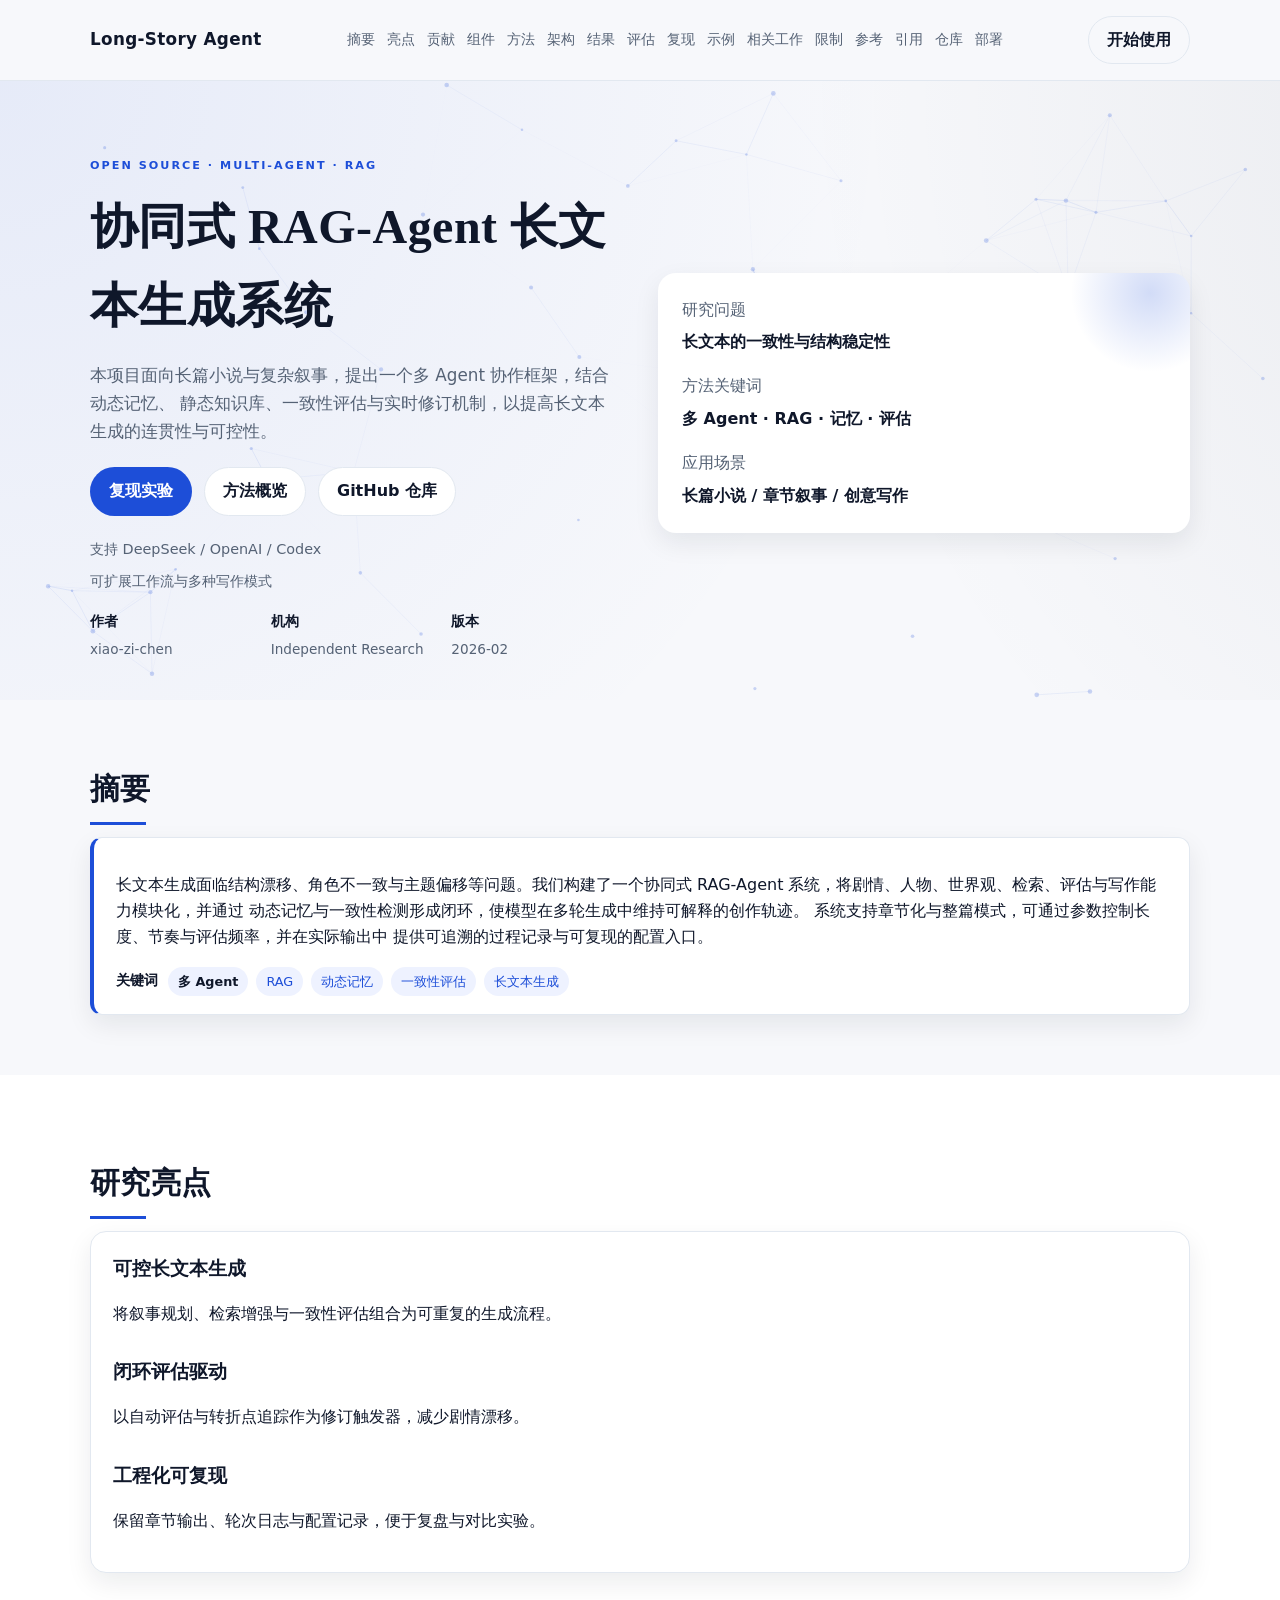
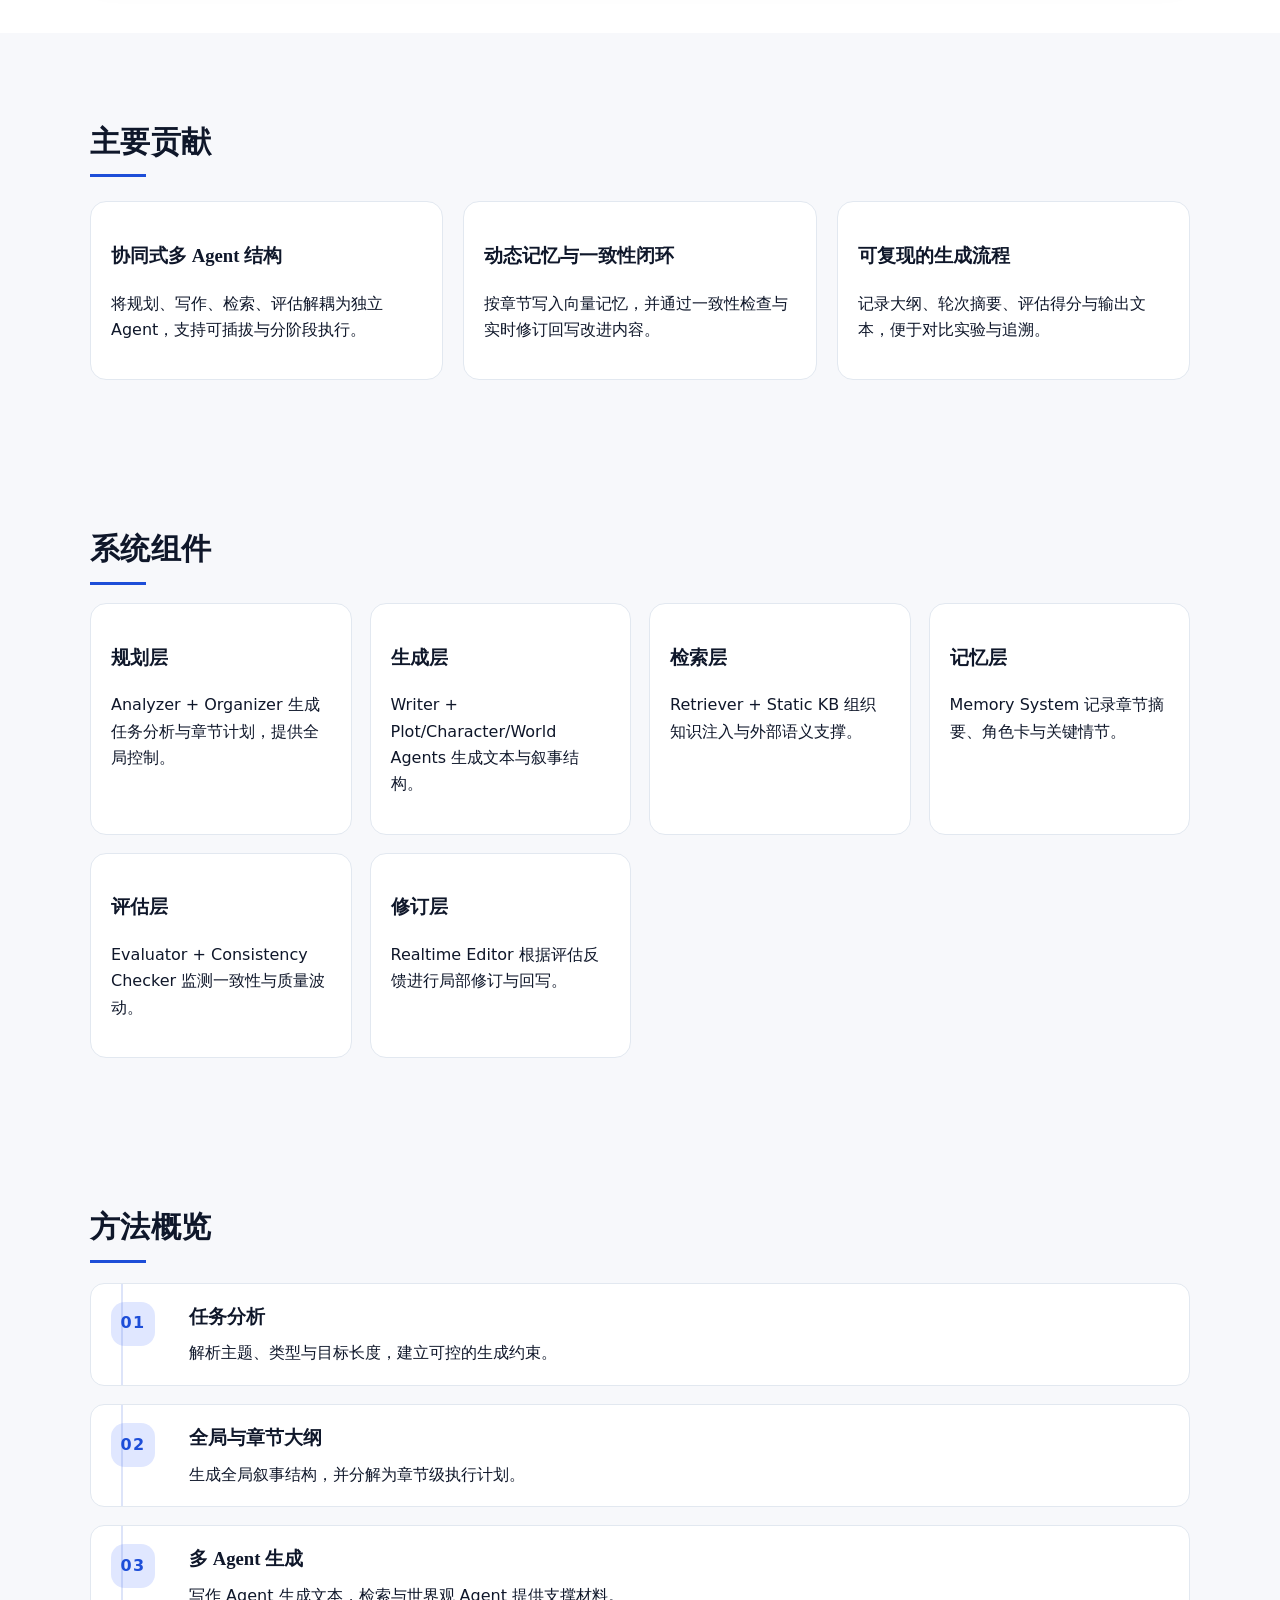
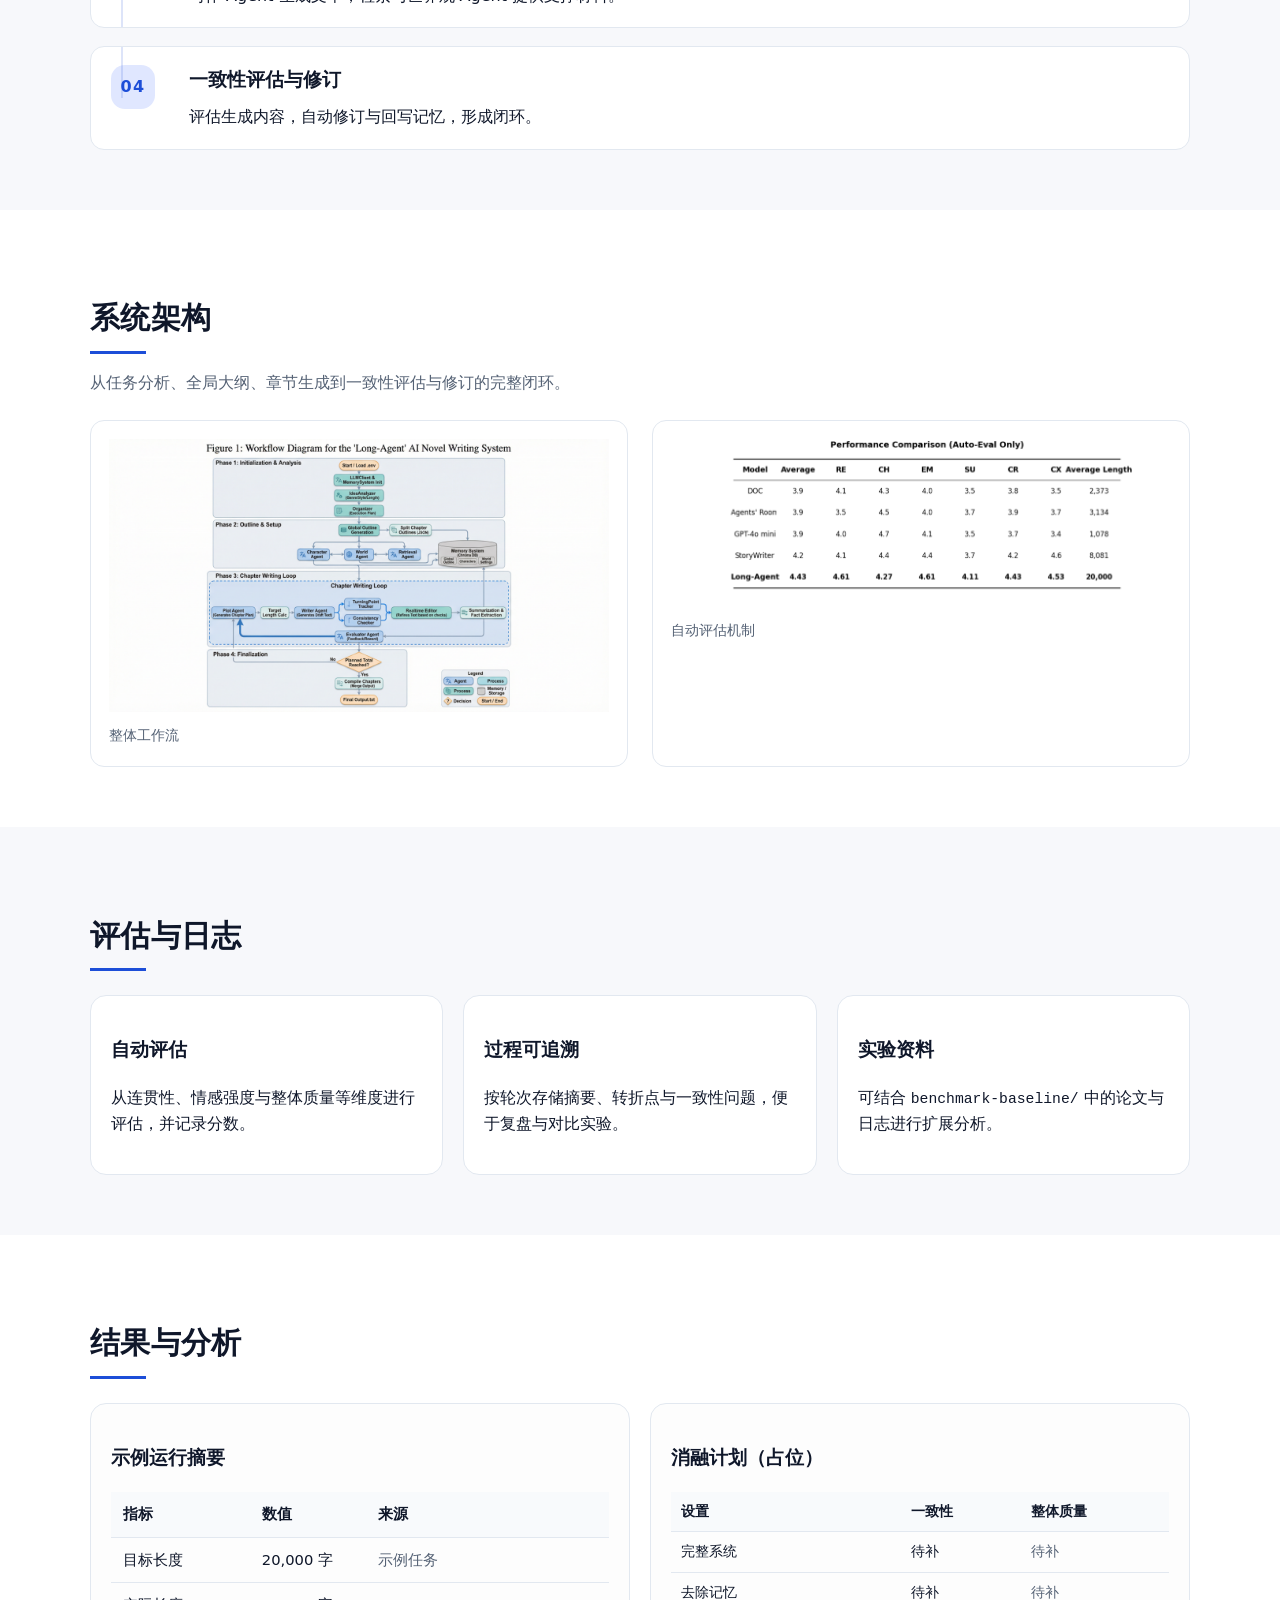
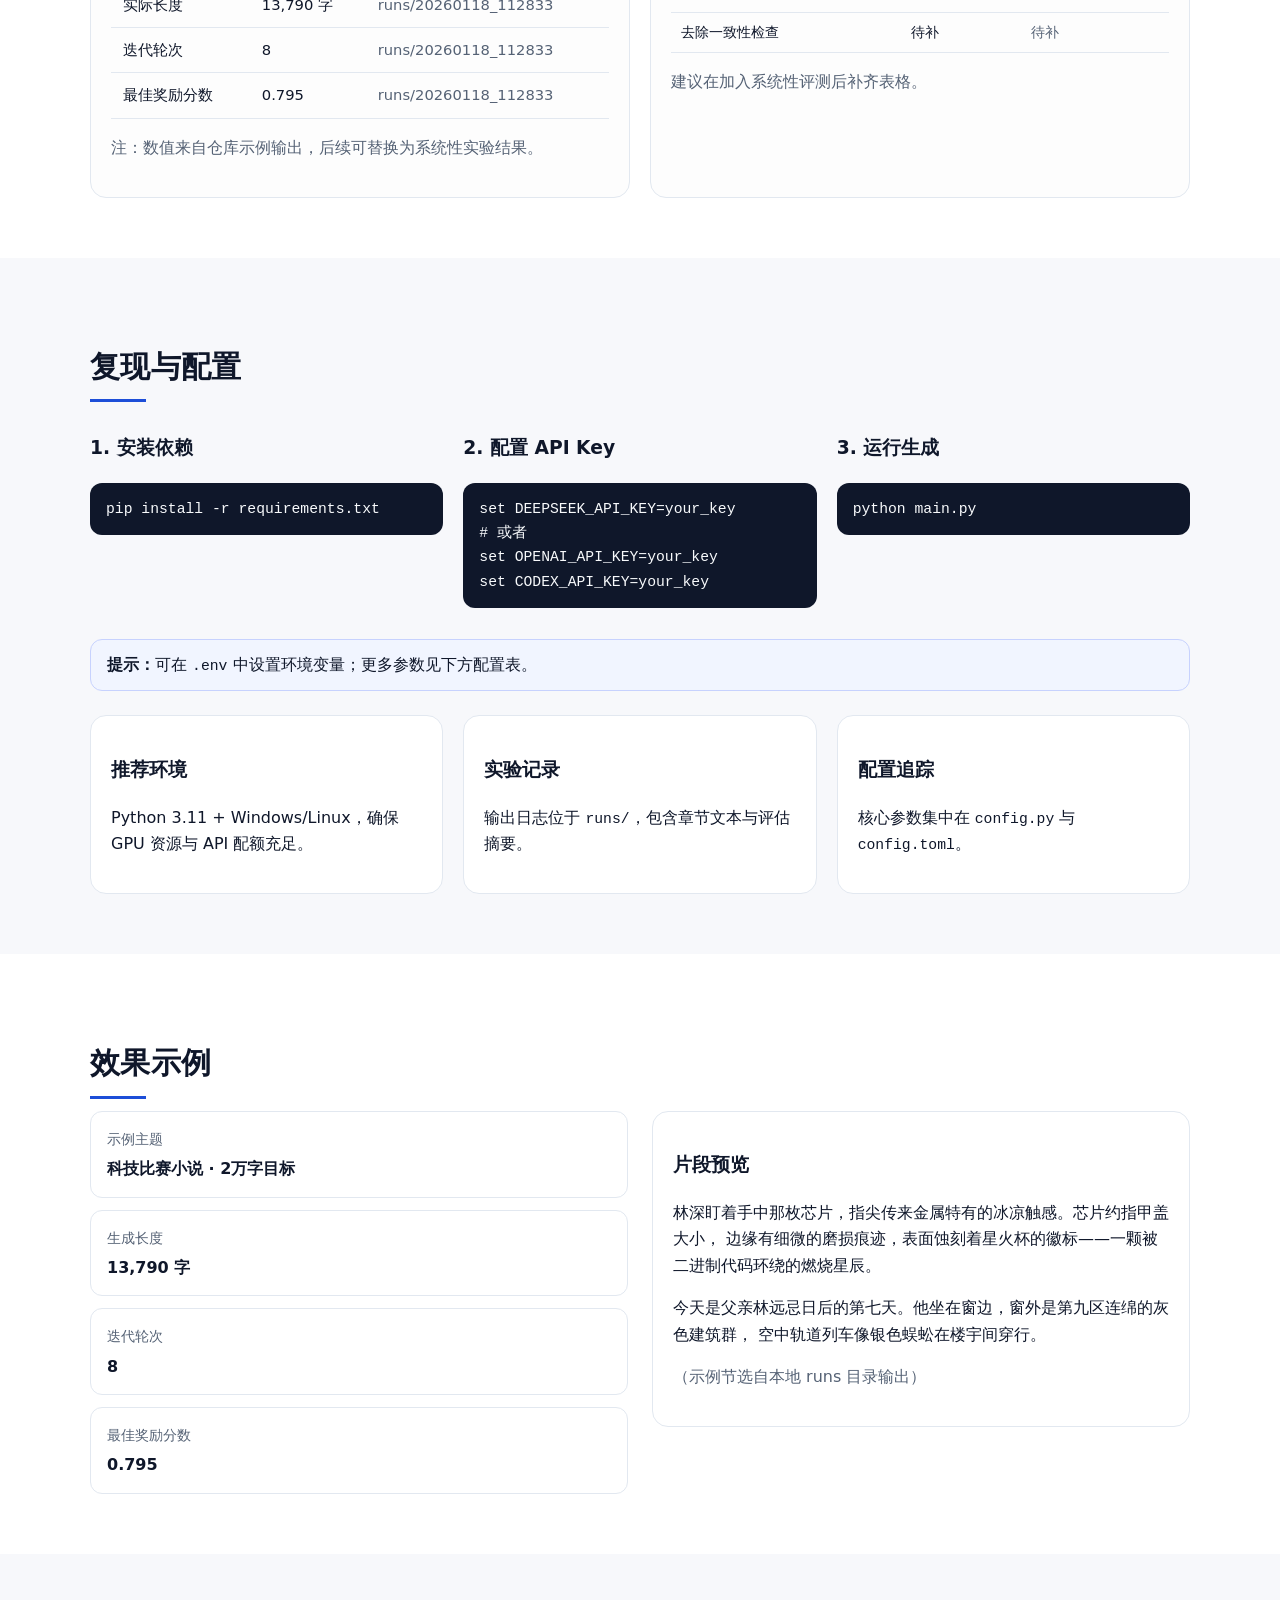
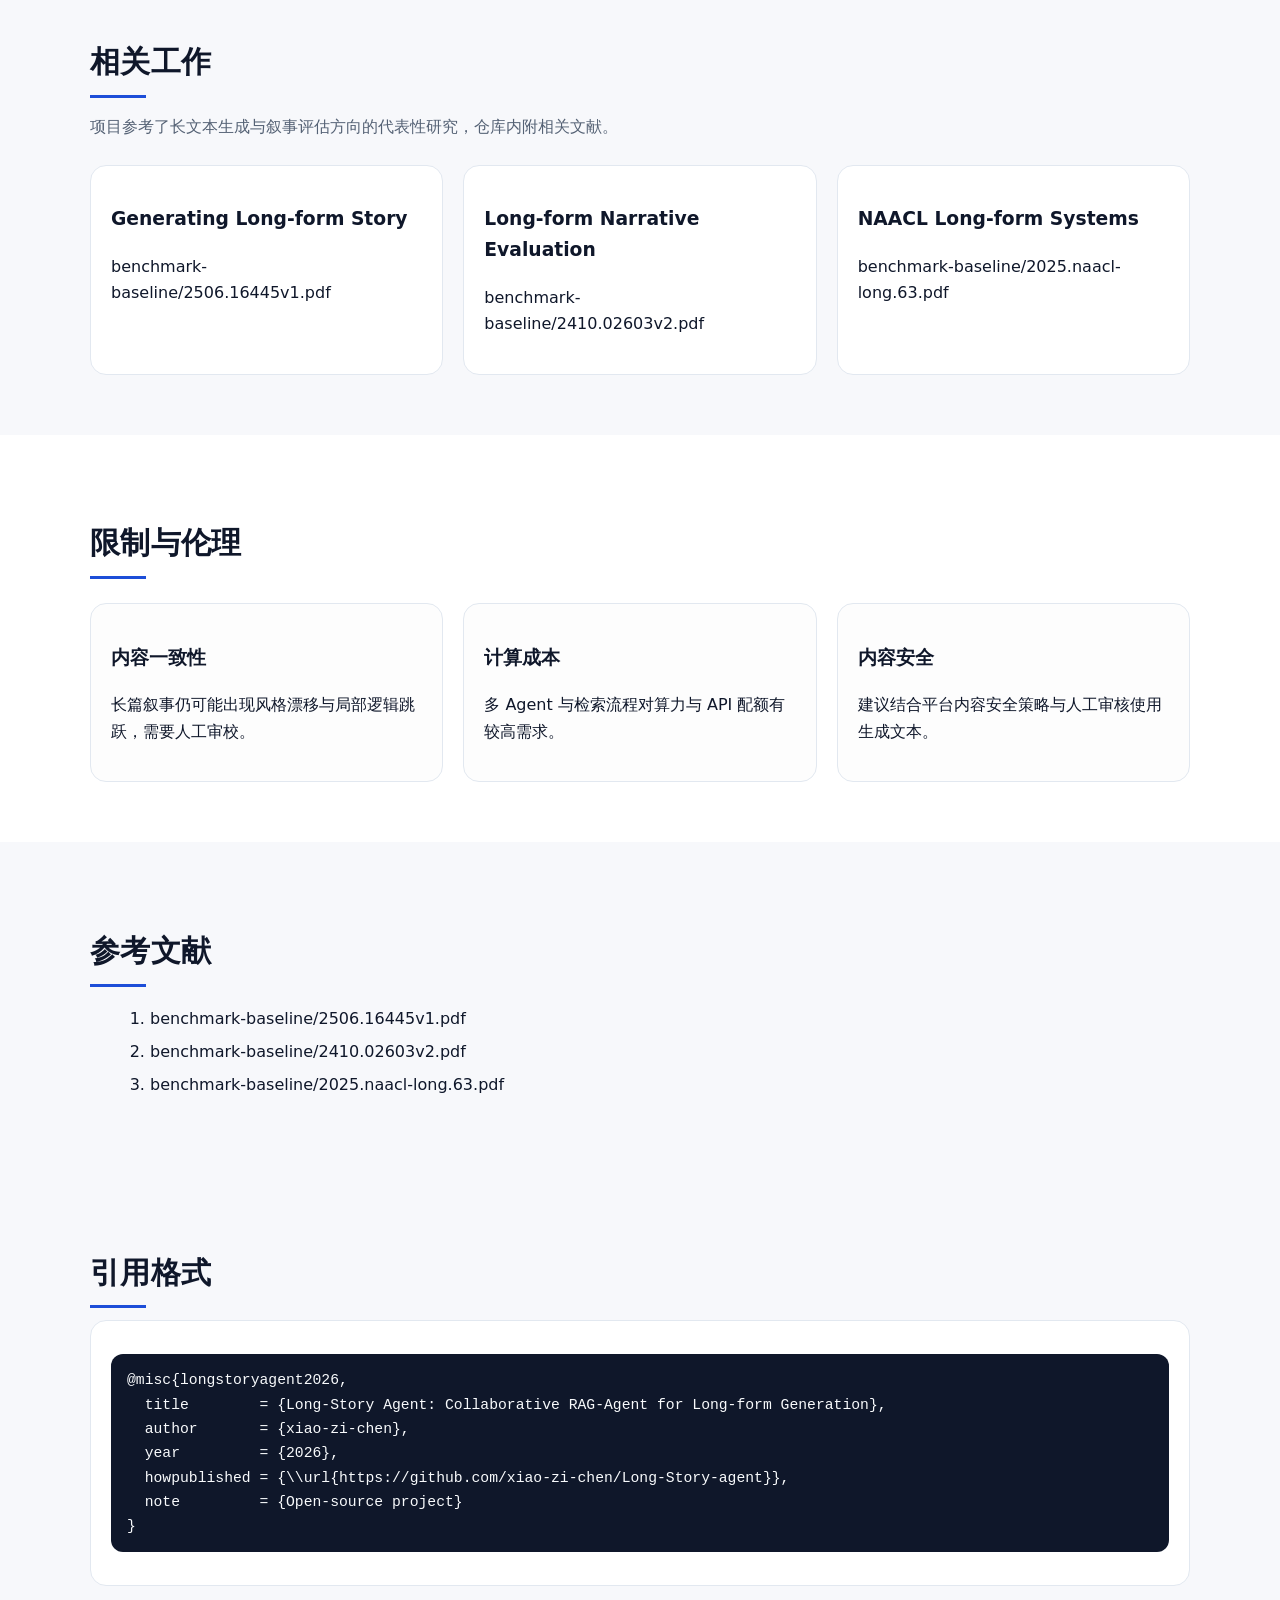
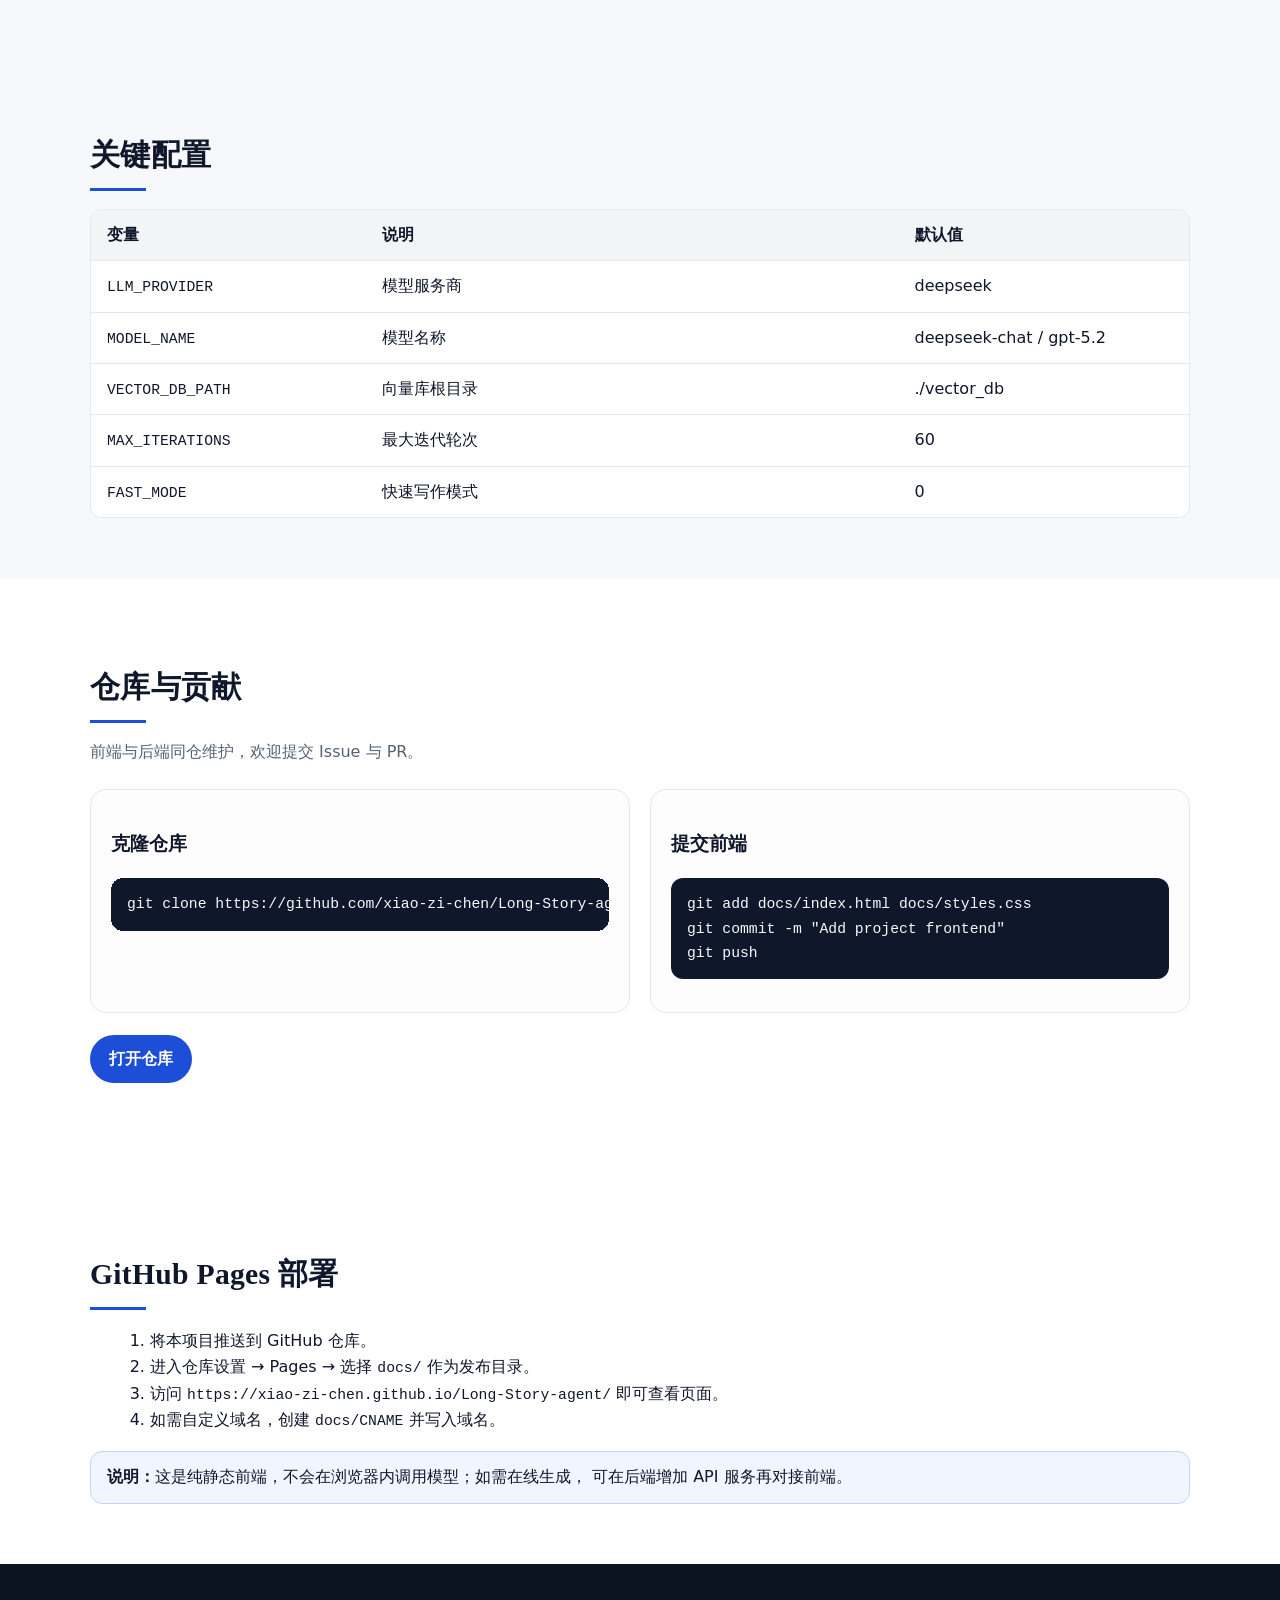
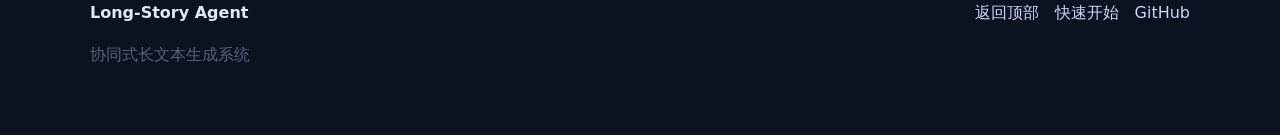
==== docs/index.html @ 7fb15570 "Update site and remove broken submodules" ====
﻿<!doctype html>
<html lang="zh-CN">
  <head>
    <meta charset="utf-8" />
    <meta name="viewport" content="width=device-width, initial-scale=1" />
    <title>Long-Story Agent · 协同式 RAG-Agent 长文本生成系统</title>
    <meta
      name="description"
      content="多 Agent + RAG + 动态记忆 + 一致性检查的长文本生成系统，面向长篇小说与复杂叙事。"
    />
    <link rel="stylesheet" href="styles.css" />
    <link rel="stylesheet" href="print.css" media="print" />
    <script defer src="app.js"></script>
  </head>
  <body>
    <div class="scroll-progress" aria-hidden="true"></div>
    <header class="site-header">
      <div class="container header-inner">
        <div class="brand">Long-Story Agent</div>
        <nav class="nav">
          <a href="#abstract">摘要</a>
          <a href="#highlights">亮点</a>
          <a href="#contributions">贡献</a>
          <a href="#components">组件</a>
          <a href="#method">方法</a>
          <a href="#architecture">架构</a>
          <a href="#results">结果</a>
          <a href="#evaluation">评估</a>
          <a href="#quickstart">复现</a>
          <a href="#demo">示例</a>
          <a href="#related">相关工作</a>
          <a href="#limitations">限制</a>
          <a href="#references">参考</a>
          <a href="#citation">引用</a>
          <a href="#repo">仓库</a>
          <a href="#deploy">部署</a>
        </nav>
        <a class="btn ghost" href="#quickstart">开始使用</a>
      </div>
    </header>

    <main>
      <section class="hero" id="top">
        <canvas id="hero-canvas" class="hero-canvas" aria-hidden="true"></canvas>
        <div class="container hero-grid">
          <div class="hero-copy">
            <p class="eyebrow">Open Source · Multi-Agent · RAG</p>
            <h1>协同式 RAG-Agent 长文本生成系统</h1>
            <p class="lead">
              本项目面向长篇小说与复杂叙事，提出一个多 Agent 协作框架，结合动态记忆、
              静态知识库、一致性评估与实时修订机制，以提高长文本生成的连贯性与可控性。
            </p>
            <div class="cta">
              <a class="btn primary" href="#quickstart">复现实验</a>
              <a class="btn" href="#method">方法概览</a>
              <a class="btn" href="https://github.com/xiao-zi-chen/Long-Story-agent">GitHub 仓库</a>
            </div>
            <div class="meta">
              <span>支持 DeepSeek / OpenAI / Codex</span>
              <span>可扩展工作流与多种写作模式</span>
            </div>
            <div class="paper-meta">
              <div>
                <span class="label">作者</span>
                <span class="value">xiao-zi-chen</span>
              </div>
              <div>
                <span class="label">机构</span>
                <span class="value">Independent Research</span>
              </div>
              <div>
                <span class="label">版本</span>
                <span class="value">2026-02</span>
              </div>
            </div>
          </div>
          <div class="hero-card">
            <div class="stat">
              <p class="stat-label">研究问题</p>
              <p class="stat-value">长文本的一致性与结构稳定性</p>
            </div>
            <div class="stat">
              <p class="stat-label">方法关键词</p>
              <p class="stat-value">多 Agent · RAG · 记忆 · 评估</p>
            </div>
            <div class="stat">
              <p class="stat-label">应用场景</p>
              <p class="stat-value">长篇小说 / 章节叙事 / 创意写作</p>
            </div>
          </div>
        </div>
      </section>

      <section class="section abstract-section" id="abstract">
        <div class="container">
          <h2>摘要</h2>
          <div class="abstract-card reveal">
            <p>
              长文本生成面临结构漂移、角色不一致与主题偏移等问题。我们构建了一个协同式
              RAG-Agent 系统，将剧情、人物、世界观、检索、评估与写作能力模块化，并通过
              动态记忆与一致性检测形成闭环，使模型在多轮生成中维持可解释的创作轨迹。
              系统支持章节化与整篇模式，可通过参数控制长度、节奏与评估频率，并在实际输出中
              提供可追溯的过程记录与可复现的配置入口。
            </p>
            <div class="keywords">
              <span>关键词</span>
              <div class="tag-list">
                <span>多 Agent</span>
                <span>RAG</span>
                <span>动态记忆</span>
                <span>一致性评估</span>
                <span>长文本生成</span>
              </div>
            </div>
          </div>
        </div>
      </section>

      <section class="section alt" id="highlights">
        <div class="container">
          <h2>研究亮点</h2>
          <div class="highlight-list reveal">
            <div>
              <h3>可控长文本生成</h3>
              <p>将叙事规划、检索增强与一致性评估组合为可重复的生成流程。</p>
            </div>
            <div>
              <h3>闭环评估驱动</h3>
              <p>以自动评估与转折点追踪作为修订触发器，减少剧情漂移。</p>
            </div>
            <div>
              <h3>工程化可复现</h3>
              <p>保留章节输出、轮次日志与配置记录，便于复盘与对比实验。</p>
            </div>
          </div>
        </div>
      </section>

      <section class="section" id="contributions">
        <div class="container">
          <h2>主要贡献</h2>
          <div class="grid contributions">
            <div class="card reveal">
              <h3>协同式多 Agent 结构</h3>
              <p>将规划、写作、检索、评估解耦为独立 Agent，支持可插拔与分阶段执行。</p>
            </div>
            <div class="card reveal">
              <h3>动态记忆与一致性闭环</h3>
              <p>按章节写入向量记忆，并通过一致性检查与实时修订回写改进内容。</p>
            </div>
            <div class="card reveal">
              <h3>可复现的生成流程</h3>
              <p>记录大纲、轮次摘要、评估得分与输出文本，便于对比实验与追溯。</p>
            </div>
          </div>
        </div>
      </section>

      <section class="section" id="components">
        <div class="container">
          <h2>系统组件</h2>
          <div class="component-grid">
            <div class="card reveal">
              <h3>规划层</h3>
              <p>Analyzer + Organizer 生成任务分析与章节计划，提供全局控制。</p>
            </div>
            <div class="card reveal">
              <h3>生成层</h3>
              <p>Writer + Plot/Character/World Agents 生成文本与叙事结构。</p>
            </div>
            <div class="card reveal">
              <h3>检索层</h3>
              <p>Retriever + Static KB 组织知识注入与外部语义支撑。</p>
            </div>
            <div class="card reveal">
              <h3>记忆层</h3>
              <p>Memory System 记录章节摘要、角色卡与关键情节。</p>
            </div>
            <div class="card reveal">
              <h3>评估层</h3>
              <p>Evaluator + Consistency Checker 监测一致性与质量波动。</p>
            </div>
            <div class="card reveal">
              <h3>修订层</h3>
              <p>Realtime Editor 根据评估反馈进行局部修订与回写。</p>
            </div>
          </div>
        </div>
      </section>

      <section class="section" id="method">
        <div class="container">
          <h2>方法概览</h2>
          <div class="method-timeline">
            <div class="method-item reveal">
              <div class="badge">01</div>
              <div class="content">
                <h3>任务分析</h3>
                <p>解析主题、类型与目标长度，建立可控的生成约束。</p>
              </div>
            </div>
            <div class="method-item reveal">
              <div class="badge">02</div>
              <div class="content">
                <h3>全局与章节大纲</h3>
                <p>生成全局叙事结构，并分解为章节级执行计划。</p>
              </div>
            </div>
            <div class="method-item reveal">
              <div class="badge">03</div>
              <div class="content">
                <h3>多 Agent 生成</h3>
                <p>写作 Agent 生成文本，检索与世界观 Agent 提供支撑材料。</p>
              </div>
            </div>
            <div class="method-item reveal">
              <div class="badge">04</div>
              <div class="content">
                <h3>一致性评估与修订</h3>
                <p>评估生成内容，自动修订与回写记忆，形成闭环。</p>
              </div>
            </div>
          </div>
        </div>
      </section>

      <section class="section alt" id="architecture">
        <div class="container">
          <h2>系统架构</h2>
          <p class="muted">
            从任务分析、全局大纲、章节生成到一致性评估与修订的完整闭环。
          </p>
          <div class="media-grid">
            <figure class="reveal">
              <img src="workflow.png" alt="Workflow diagram" />
              <figcaption>整体工作流</figcaption>
            </figure>
            <figure class="reveal">
              <img src="auto-eval.png" alt="Auto evaluation" />
              <figcaption>自动评估机制</figcaption>
            </figure>
          </div>
        </div>
      </section>

      <section class="section" id="evaluation">
        <div class="container">
          <h2>评估与日志</h2>
          <div class="grid">
            <div class="card reveal">
              <h3>自动评估</h3>
              <p>从连贯性、情感强度与整体质量等维度进行评估，并记录分数。</p>
            </div>
            <div class="card reveal">
              <h3>过程可追溯</h3>
              <p>按轮次存储摘要、转折点与一致性问题，便于复盘与对比实验。</p>
            </div>
            <div class="card reveal">
              <h3>实验资料</h3>
              <p>可结合 <code>benchmark-baseline/</code> 中的论文与日志进行扩展分析。</p>
            </div>
          </div>
        </div>
      </section>

      <section class="section alt" id="results">
        <div class="container">
          <h2>结果与分析</h2>
          <div class="grid">
            <div class="card reveal">
              <h3>示例运行摘要</h3>
              <table class="result-table">
                <thead>
                  <tr>
                    <th>指标</th>
                    <th>数值</th>
                    <th>来源</th>
                  </tr>
                </thead>
                <tbody>
                  <tr>
                    <td>目标长度</td>
                    <td>20,000 字</td>
                    <td>示例任务</td>
                  </tr>
                  <tr>
                    <td>实际长度</td>
                    <td>13,790 字</td>
                    <td>runs/20260118_112833</td>
                  </tr>
                  <tr>
                    <td>迭代轮次</td>
                    <td>8</td>
                    <td>runs/20260118_112833</td>
                  </tr>
                  <tr>
                    <td>最佳奖励分数</td>
                    <td>0.795</td>
                    <td>runs/20260118_112833</td>
                  </tr>
                </tbody>
              </table>
              <p class="muted">注：数值来自仓库示例输出，后续可替换为系统性实验结果。</p>
            </div>
            <div class="card reveal">
              <h3>消融计划（占位）</h3>
              <table class="result-table small">
                <thead>
                  <tr>
                    <th>设置</th>
                    <th>一致性</th>
                    <th>整体质量</th>
                  </tr>
                </thead>
                <tbody>
                  <tr>
                    <td>完整系统</td>
                    <td>待补</td>
                    <td>待补</td>
                  </tr>
                  <tr>
                    <td>去除记忆</td>
                    <td>待补</td>
                    <td>待补</td>
                  </tr>
                  <tr>
                    <td>去除一致性检查</td>
                    <td>待补</td>
                    <td>待补</td>
                  </tr>
                </tbody>
              </table>
              <p class="muted">建议在加入系统性评测后补齐表格。</p>
            </div>
          </div>
        </div>
      </section>

      <section class="section" id="quickstart">
        <div class="container">
          <h2>复现与配置</h2>
          <div class="steps">
            <div>
              <h3>1. 安装依赖</h3>
              <pre><code>pip install -r requirements.txt</code></pre>
            </div>
            <div>
              <h3>2. 配置 API Key</h3>
              <pre><code>set DEEPSEEK_API_KEY=your_key
# 或者
set OPENAI_API_KEY=your_key
set CODEX_API_KEY=your_key</code></pre>
            </div>
            <div>
              <h3>3. 运行生成</h3>
              <pre><code>python main.py</code></pre>
            </div>
          </div>
          <div class="note">
            <strong>提示：</strong>可在 <code>.env</code> 中设置环境变量；更多参数见下方配置表。
          </div>
          <div class="grid reproducibility">
            <div class="card reveal">
              <h3>推荐环境</h3>
              <p>Python 3.11 + Windows/Linux，确保 GPU 资源与 API 配额充足。</p>
            </div>
            <div class="card reveal">
              <h3>实验记录</h3>
              <p>输出日志位于 <code>runs/</code>，包含章节文本与评估摘要。</p>
            </div>
            <div class="card reveal">
              <h3>配置追踪</h3>
              <p>核心参数集中在 <code>config.py</code> 与 <code>config.toml</code>。</p>
            </div>
          </div>
        </div>
      </section>

      <section class="section alt" id="demo">
        <div class="container">
          <h2>效果示例</h2>
          <div class="demo-grid">
            <div class="demo-metrics">
              <div class="metric">
                <span class="label">示例主题</span>
                <span class="value">科技比赛小说 · 2万字目标</span>
              </div>
              <div class="metric">
                <span class="label">生成长度</span>
                <span class="value">13,790 字</span>
              </div>
              <div class="metric">
                <span class="label">迭代轮次</span>
                <span class="value">8</span>
              </div>
              <div class="metric">
                <span class="label">最佳奖励分数</span>
                <span class="value">0.795</span>
              </div>
            </div>
            <div class="demo-text">
              <h3>片段预览</h3>
              <p>
                林深盯着手中那枚芯片，指尖传来金属特有的冰凉触感。芯片约指甲盖大小，
                边缘有细微的磨损痕迹，表面蚀刻着星火杯的徽标——一颗被二进制代码环绕的燃烧星辰。
              </p>
              <p>
                今天是父亲林远忌日后的第七天。他坐在窗边，窗外是第九区连绵的灰色建筑群，
                空中轨道列车像银色蜈蚣在楼宇间穿行。
              </p>
              <p class="muted">（示例节选自本地 runs 目录输出）</p>
            </div>
          </div>
        </div>
      </section>

      <section class="section" id="related">
        <div class="container">
          <h2>相关工作</h2>
          <p class="muted">
            项目参考了长文本生成与叙事评估方向的代表性研究，仓库内附相关文献。
          </p>
          <div class="grid">
            <div class="card reveal">
              <h3>Generating Long-form Story</h3>
              <p>benchmark-baseline/2506.16445v1.pdf</p>
            </div>
            <div class="card reveal">
              <h3>Long-form Narrative Evaluation</h3>
              <p>benchmark-baseline/2410.02603v2.pdf</p>
            </div>
            <div class="card reveal">
              <h3>NAACL Long-form Systems</h3>
              <p>benchmark-baseline/2025.naacl-long.63.pdf</p>
            </div>
          </div>
        </div>
      </section>

      <section class="section alt" id="limitations">
        <div class="container">
          <h2>限制与伦理</h2>
          <div class="grid">
            <div class="card reveal">
              <h3>内容一致性</h3>
              <p>长篇叙事仍可能出现风格漂移与局部逻辑跳跃，需要人工审校。</p>
            </div>
            <div class="card reveal">
              <h3>计算成本</h3>
              <p>多 Agent 与检索流程对算力与 API 配额有较高需求。</p>
            </div>
            <div class="card reveal">
              <h3>内容安全</h3>
              <p>建议结合平台内容安全策略与人工审核使用生成文本。</p>
            </div>
          </div>
        </div>
      </section>

      <section class="section" id="references">
        <div class="container">
          <h2>参考文献</h2>
          <ol class="reference-list">
            <li>benchmark-baseline/2506.16445v1.pdf</li>
            <li>benchmark-baseline/2410.02603v2.pdf</li>
            <li>benchmark-baseline/2025.naacl-long.63.pdf</li>
          </ol>
        </div>
      </section>

      <section class="section" id="citation">
        <div class="container">
          <h2>引用格式</h2>
          <div class="card">
            <pre><code>@misc{longstoryagent2026,
  title        = {Long-Story Agent: Collaborative RAG-Agent for Long-form Generation},
  author       = {xiao-zi-chen},
  year         = {2026},
  howpublished = {\\url{https://github.com/xiao-zi-chen/Long-Story-agent}},
  note         = {Open-source project}
}</code></pre>
          </div>
        </div>
      </section>

      <section class="section" id="config">
        <div class="container">
          <h2>关键配置</h2>
          <div class="table">
            <div class="row head">
              <div>变量</div>
              <div>说明</div>
              <div>默认值</div>
            </div>
            <div class="row">
              <div><code>LLM_PROVIDER</code></div>
              <div>模型服务商</div>
              <div>deepseek</div>
            </div>
            <div class="row">
              <div><code>MODEL_NAME</code></div>
              <div>模型名称</div>
              <div>deepseek-chat / gpt-5.2</div>
            </div>
            <div class="row">
              <div><code>VECTOR_DB_PATH</code></div>
              <div>向量库根目录</div>
              <div>./vector_db</div>
            </div>
            <div class="row">
              <div><code>MAX_ITERATIONS</code></div>
              <div>最大迭代轮次</div>
              <div>60</div>
            </div>
            <div class="row">
              <div><code>FAST_MODE</code></div>
              <div>快速写作模式</div>
              <div>0</div>
            </div>
          </div>
        </div>
      </section>

      <section class="section alt" id="repo">
        <div class="container">
          <h2>仓库与贡献</h2>
          <p class="muted">
            前端与后端同仓维护，欢迎提交 Issue 与 PR。
          </p>
          <div class="grid">
            <div class="card">
              <h3>克隆仓库</h3>
              <pre><code>git clone https://github.com/xiao-zi-chen/Long-Story-agent.git</code></pre>
            </div>
            <div class="card">
              <h3>提交前端</h3>
              <pre><code>git add docs/index.html docs/styles.css
git commit -m "Add project frontend"
git push</code></pre>
            </div>
          </div>
          <div class="cta">
            <a class="btn primary" href="https://github.com/xiao-zi-chen/Long-Story-agent">打开仓库</a>
          </div>
        </div>
      </section>

      <section class="section alt" id="deploy">
        <div class="container">
          <h2>GitHub Pages 部署</h2>
          <ol class="deploy-list">
            <li>将本项目推送到 GitHub 仓库。</li>
            <li>进入仓库设置 → Pages → 选择 <code>docs/</code> 作为发布目录。</li>
            <li>访问 <code>https://xiao-zi-chen.github.io/Long-Story-agent/</code> 即可查看页面。</li>
            <li>如需自定义域名，创建 <code>docs/CNAME</code> 并写入域名。</li>
          </ol>
          <div class="note">
            <strong>说明：</strong>这是纯静态前端，不会在浏览器内调用模型；如需在线生成，
            可在后端增加 API 服务再对接前端。
          </div>
        </div>
      </section>
    </main>

    <footer class="site-footer">
      <div class="container footer-inner">
        <div>
          <strong>Long-Story Agent</strong>
          <p class="muted">协同式长文本生成系统</p>
        </div>
        <div class="footer-links">
          <a href="#top">返回顶部</a>
          <a href="#quickstart">快速开始</a>
          <a href="https://github.com/xiao-zi-chen/Long-Story-agent">GitHub</a>
        </div>
      </div>
    </footer>
  </body>
</html>
---- docs/styles.css ----
﻿:root {
  color-scheme: light;
  --bg: #f7f8fb;
  --surface: #ffffff;
  --text: #0f172a;
  --muted: #556275;
  --primary: #1d4ed8;
  --primary-ink: #ffffff;
  --border: #e2e8f0;
  --shadow: 0 10px 26px rgba(15, 23, 42, 0.08);
  --accent: #0f172a;
  --serif: "Times New Roman", "Noto Serif SC", "Songti SC", serif;
}

* {
  box-sizing: border-box;
}

html {
  scroll-behavior: smooth;
}

body {
  margin: 0;
  font-family: "Segoe UI", "PingFang SC", "Microsoft YaHei", system-ui, -apple-system, sans-serif;
  color: var(--text);
  background: var(--bg);
  line-height: 1.65;
}

a {
  color: inherit;
  text-decoration: none;
}

img {
  max-width: 100%;
  display: block;
}

.container {
  width: min(1100px, 92vw);
  margin: 0 auto;
}

.site-header {
  position: sticky;
  top: 0;
  z-index: 10;
  background: rgba(247, 248, 251, 0.94);
  backdrop-filter: blur(8px);
  border-bottom: 1px solid var(--border);
}

.scroll-progress {
  position: fixed;
  top: 0;
  left: 0;
  height: 3px;
  width: 0;
  background: linear-gradient(90deg, #1d4ed8, #60a5fa);
  z-index: 20;
}

.header-inner {
  display: flex;
  align-items: center;
  justify-content: space-between;
  padding: 16px 0;
  gap: 16px;
}

.brand {
  font-weight: 700;
  font-size: 1.05rem;
  letter-spacing: 0.02em;
}

.nav {
  display: flex;
  gap: 12px;
  row-gap: 6px;
  flex-wrap: wrap;
  font-size: 0.88rem;
  color: var(--muted);
}

.nav a:hover {
  color: var(--text);
}

.nav a {
  position: relative;
  padding-bottom: 2px;
}

.nav a::after {
  content: "";
  position: absolute;
  left: 0;
  bottom: 0;
  width: 0;
  height: 2px;
  background: var(--primary);
  transition: width 0.2s ease;
}

.nav a:hover::after {
  width: 100%;
}

.btn:focus-visible,
.nav a:focus-visible {
  outline: 2px solid rgba(29, 78, 216, 0.5);
  outline-offset: 2px;
}

.btn {
  display: inline-flex;
  align-items: center;
  justify-content: center;
  padding: 10px 18px;
  border-radius: 999px;
  border: 1px solid var(--border);
  background: var(--surface);
  font-weight: 600;
  transition: all 0.2s ease;
}

.btn:hover {
  transform: translateY(-1px);
  box-shadow: var(--shadow);
}

.btn.primary {
  background: var(--primary);
  color: var(--primary-ink);
  border-color: transparent;
}

.btn.ghost {
  background: transparent;
}

.hero {
  padding: 64px 0 40px;
  background: radial-gradient(circle at top left, rgba(29, 78, 216, 0.08), transparent 45%),
    radial-gradient(circle at top right, rgba(15, 23, 42, 0.08), transparent 50%);
  background-size: 140% 140%;
  animation: gradientShift 18s ease infinite;
  position: relative;
  overflow: hidden;
}

.hero-canvas {
  position: absolute;
  inset: 0;
  width: 100%;
  height: 100%;
  opacity: 0.55;
  pointer-events: none;
}

.hero-grid {
  display: grid;
  grid-template-columns: repeat(auto-fit, minmax(280px, 1fr));
  gap: 36px;
  align-items: center;
}

.hero-copy h1 {
  font-family: var(--serif);
  font-size: clamp(2rem, 4vw, 3rem);
  margin: 12px 0;
  letter-spacing: 0.01em;
}

.hero-copy {
  position: relative;
  z-index: 1;
}

.eyebrow {
  color: var(--primary);
  font-weight: 600;
  letter-spacing: 0.18em;
  text-transform: uppercase;
  font-size: 0.7rem;
}

.lead {
  color: var(--muted);
  font-size: 1.05rem;
}

.cta {
  display: flex;
  gap: 12px;
  flex-wrap: wrap;
  margin: 22px 0;
}

.meta {
  display: flex;
  flex-direction: column;
  gap: 8px;
  color: var(--muted);
  font-size: 0.9rem;
}

.paper-meta {
  margin-top: 18px;
  display: grid;
  grid-template-columns: repeat(auto-fit, minmax(160px, 1fr));
  gap: 10px;
  color: var(--muted);
  font-size: 0.85rem;
}

.paper-meta .label {
  display: block;
  font-weight: 600;
  color: var(--text);
  margin-bottom: 4px;
  font-family: var(--serif);
}

.paper-meta .value {
  color: var(--muted);
}

.hero-card {
  background: var(--surface);
  border-radius: 18px;
  padding: 24px;
  box-shadow: var(--shadow);
  display: grid;
  gap: 18px;
  position: relative;
  overflow: hidden;
  animation: float 8s ease-in-out infinite;
  z-index: 1;
}

.hero-card::after {
  content: "";
  position: absolute;
  top: -60px;
  right: -40px;
  width: 160px;
  height: 160px;
  background: radial-gradient(circle, rgba(29, 78, 216, 0.2), transparent 70%);
}

.stat-label {
  color: var(--muted);
  margin: 0;
}

.stat-value {
  margin: 6px 0 0;
  font-weight: 600;
}

.section {
  padding: 60px 0;
}

.section.alt {
  background: var(--surface);
}

.section h2 {
  font-family: var(--serif);
  font-size: 1.85rem;
  margin-bottom: 12px;
  letter-spacing: 0.01em;
  position: relative;
}

.section h2::after {
  content: "";
  display: block;
  width: 56px;
  height: 3px;
  background: var(--primary);
  margin-top: 8px;
}

.muted {
  color: var(--muted);
}

.grid {
  display: grid;
  grid-template-columns: repeat(auto-fit, minmax(240px, 1fr));
  gap: 20px;
  margin-top: 24px;
}

.card {
  background: var(--surface);
  border-radius: 16px;
  padding: 20px;
  border: 1px solid var(--border);
}

.card:hover {
  transform: translateY(-2px);
  box-shadow: var(--shadow);
  transition: transform 0.2s ease, box-shadow 0.2s ease;
}

.section.alt .card {
  background: #fdfdfd;
}

.abstract-section {
  padding-top: 40px;
}

.abstract-card {
  background: var(--surface);
  border-left: 4px solid var(--primary);
  border-radius: 12px;
  padding: 18px 22px;
  border-top: 1px solid var(--border);
  border-right: 1px solid var(--border);
  border-bottom: 1px solid var(--border);
  box-shadow: var(--shadow);
}

.highlight-list {
  display: grid;
  gap: 14px;
  background: var(--surface);
  border-radius: 16px;
  padding: 22px;
  border: 1px solid var(--border);
  box-shadow: var(--shadow);
}

.highlight-list h3 {
  margin: 0 0 6px;
  font-family: var(--serif);
}

.component-grid {
  display: grid;
  grid-template-columns: repeat(auto-fit, minmax(220px, 1fr));
  gap: 18px;
  margin-top: 18px;
}

.reproducibility {
  margin-top: 24px;
}

.keywords {
  margin-top: 16px;
  font-size: 0.9rem;
  color: var(--muted);
  display: flex;
  flex-wrap: wrap;
  gap: 10px;
  align-items: center;
}

.keywords span:first-child {
  font-weight: 600;
  color: var(--text);
}

.tag-list {
  display: flex;
  flex-wrap: wrap;
  gap: 8px;
}

.tag-list span {
  background: #eef2ff;
  color: #1d4ed8;
  padding: 4px 10px;
  border-radius: 999px;
  font-size: 0.8rem;
}

.contributions .card h3 {
  font-family: var(--serif);
}

.method-timeline {
  margin-top: 20px;
  display: grid;
  gap: 18px;
  position: relative;
}

.method-item {
  display: grid;
  grid-template-columns: 60px 1fr;
  gap: 18px;
  align-items: start;
  background: var(--surface);
  border-radius: 14px;
  padding: 18px 20px;
  border: 1px solid var(--border);
  position: relative;
}

.method-item::before {
  content: "";
  position: absolute;
  left: 30px;
  top: 0;
  bottom: 0;
  width: 2px;
  background: rgba(29, 78, 216, 0.15);
}

.method-item:last-child::before {
  bottom: 50%;
}

.method-item .badge {
  display: inline-flex;
  align-items: center;
  justify-content: center;
  width: 44px;
  height: 44px;
  border-radius: 14px;
  background: #e0e7ff;
  color: var(--primary);
  font-weight: 700;
  letter-spacing: 0.08em;
}

.method-item .content h3 {
  margin: 0 0 8px;
  font-family: var(--serif);
}

.method-item .content p {
  margin: 0;
}

.result-table {
  width: 100%;
  border-collapse: collapse;
  margin-top: 12px;
  font-size: 0.92rem;
}

.result-table th,
.result-table td {
  padding: 10px 12px;
  border-bottom: 1px solid var(--border);
  text-align: left;
}

.result-table thead {
  background: #f8fafc;
  font-weight: 600;
}

.result-table td:last-child {
  color: var(--muted);
}

.result-table.small td,
.result-table.small th {
  padding: 8px 10px;
  font-size: 0.88rem;
}

.reference-list {
  margin: 18px 0 0 20px;
  color: var(--text);
  line-height: 1.7;
}

.reference-list li {
  margin-bottom: 6px;
}

.media-grid {
  display: grid;
  grid-template-columns: repeat(auto-fit, minmax(260px, 1fr));
  gap: 24px;
  margin-top: 24px;
}

figure {
  margin: 0;
  background: var(--surface);
  border-radius: 14px;
  padding: 18px;
  border: 1px solid var(--border);
}

figcaption {
  margin-top: 12px;
  color: var(--muted);
  font-size: 0.9rem;
}

.steps {
  display: grid;
  grid-template-columns: repeat(auto-fit, minmax(260px, 1fr));
  gap: 20px;
}

pre {
  background: #0f172a;
  color: #f8fafc;
  padding: 14px 16px;
  border-radius: 12px;
  overflow-x: auto;
}

code {
  font-family: "Cascadia Mono", "Fira Code", Consolas, monospace;
  font-size: 0.92rem;
}

.note {
  margin-top: 18px;
  background: #f1f5ff;
  border-radius: 12px;
  padding: 12px 16px;
  border: 1px solid #c7d2fe;
}

.demo-grid {
  display: grid;
  grid-template-columns: repeat(auto-fit, minmax(260px, 1fr));
  gap: 24px;
  align-items: start;
}

.demo-metrics {
  display: grid;
  gap: 12px;
}

.metric {
  background: var(--surface);
  border-radius: 12px;
  padding: 14px 16px;
  border: 1px solid var(--border);
}

.metric .label {
  color: var(--muted);
  font-size: 0.9rem;
}

.metric .value {
  display: block;
  font-weight: 600;
  margin-top: 4px;
}

.demo-text {
  background: var(--surface);
  border-radius: 16px;
  padding: 20px;
  border: 1px solid var(--border);
}

.reveal {
  opacity: 0;
  transform: translateY(18px);
  transition: opacity 0.6s ease, transform 0.6s ease;
}

.reveal.in-view {
  opacity: 1;
  transform: translateY(0);
}

.table {
  margin-top: 18px;
  border: 1px solid var(--border);
  border-radius: 12px;
  overflow: hidden;
}

.row {
  display: grid;
  grid-template-columns: 1fr 2fr 1fr;
  gap: 16px;
  padding: 12px 16px;
  border-bottom: 1px solid var(--border);
  background: var(--surface);
}

.row.head {
  background: #f3f4f6;
  font-weight: 600;
}

.row:last-child {
  border-bottom: none;
}

.deploy-list {
  margin: 18px 0 0 20px;
  color: var(--text);
}

.site-footer {
  padding: 36px 0 50px;
  background: #0b1220;
  color: #e2e8f0;
}

.footer-inner {
  display: flex;
  flex-wrap: wrap;
  justify-content: space-between;
  gap: 16px;
}

.footer-links {
  display: flex;
  gap: 16px;
}

.footer-links a {
  color: #cbd5f5;
}

@media (max-width: 720px) {
  .nav {
    display: none;
  }
  .row {
    grid-template-columns: 1fr;
  }
  .method-item {
    grid-template-columns: 1fr;
  }
  .method-item::before {
    display: none;
  }
}

@media (prefers-reduced-motion: reduce) {
  html {
    scroll-behavior: auto;
  }
  .reveal {
    opacity: 1;
    transform: none;
  }
  .btn:hover,
  .card:hover {
    transform: none;
    box-shadow: none;
  }
  .hero,
  .hero-card {
    animation: none;
  }
}

@keyframes gradientShift {
  0% {
    background-position: 0% 50%;
  }
  50% {
    background-position: 100% 50%;
  }
  100% {
    background-position: 0% 50%;
  }
}

@keyframes float {
  0%,
  100% {
    transform: translateY(0);
  }
  50% {
    transform: translateY(-6px);
  }
}
---- docs/print.css ----
﻿@page {
  margin: 16mm;
}

body {
  background: #ffffff;
  color: #000000;
  font-family: "Times New Roman", "Noto Serif SC", "Songti SC", serif;
}

.site-header,
.hero,
.scroll-progress,
.hero-canvas,
.footer-links,
.btn,
.nav,
.cta {
  display: none !important;
}

.section {
  padding: 12px 0 !important;
}

.card,
.abstract-card,
.method-item,
.demo-text {
  box-shadow: none !important;
  border: 1px solid #cccccc !important;
}

.reference-list {
  padding-left: 18px;
}
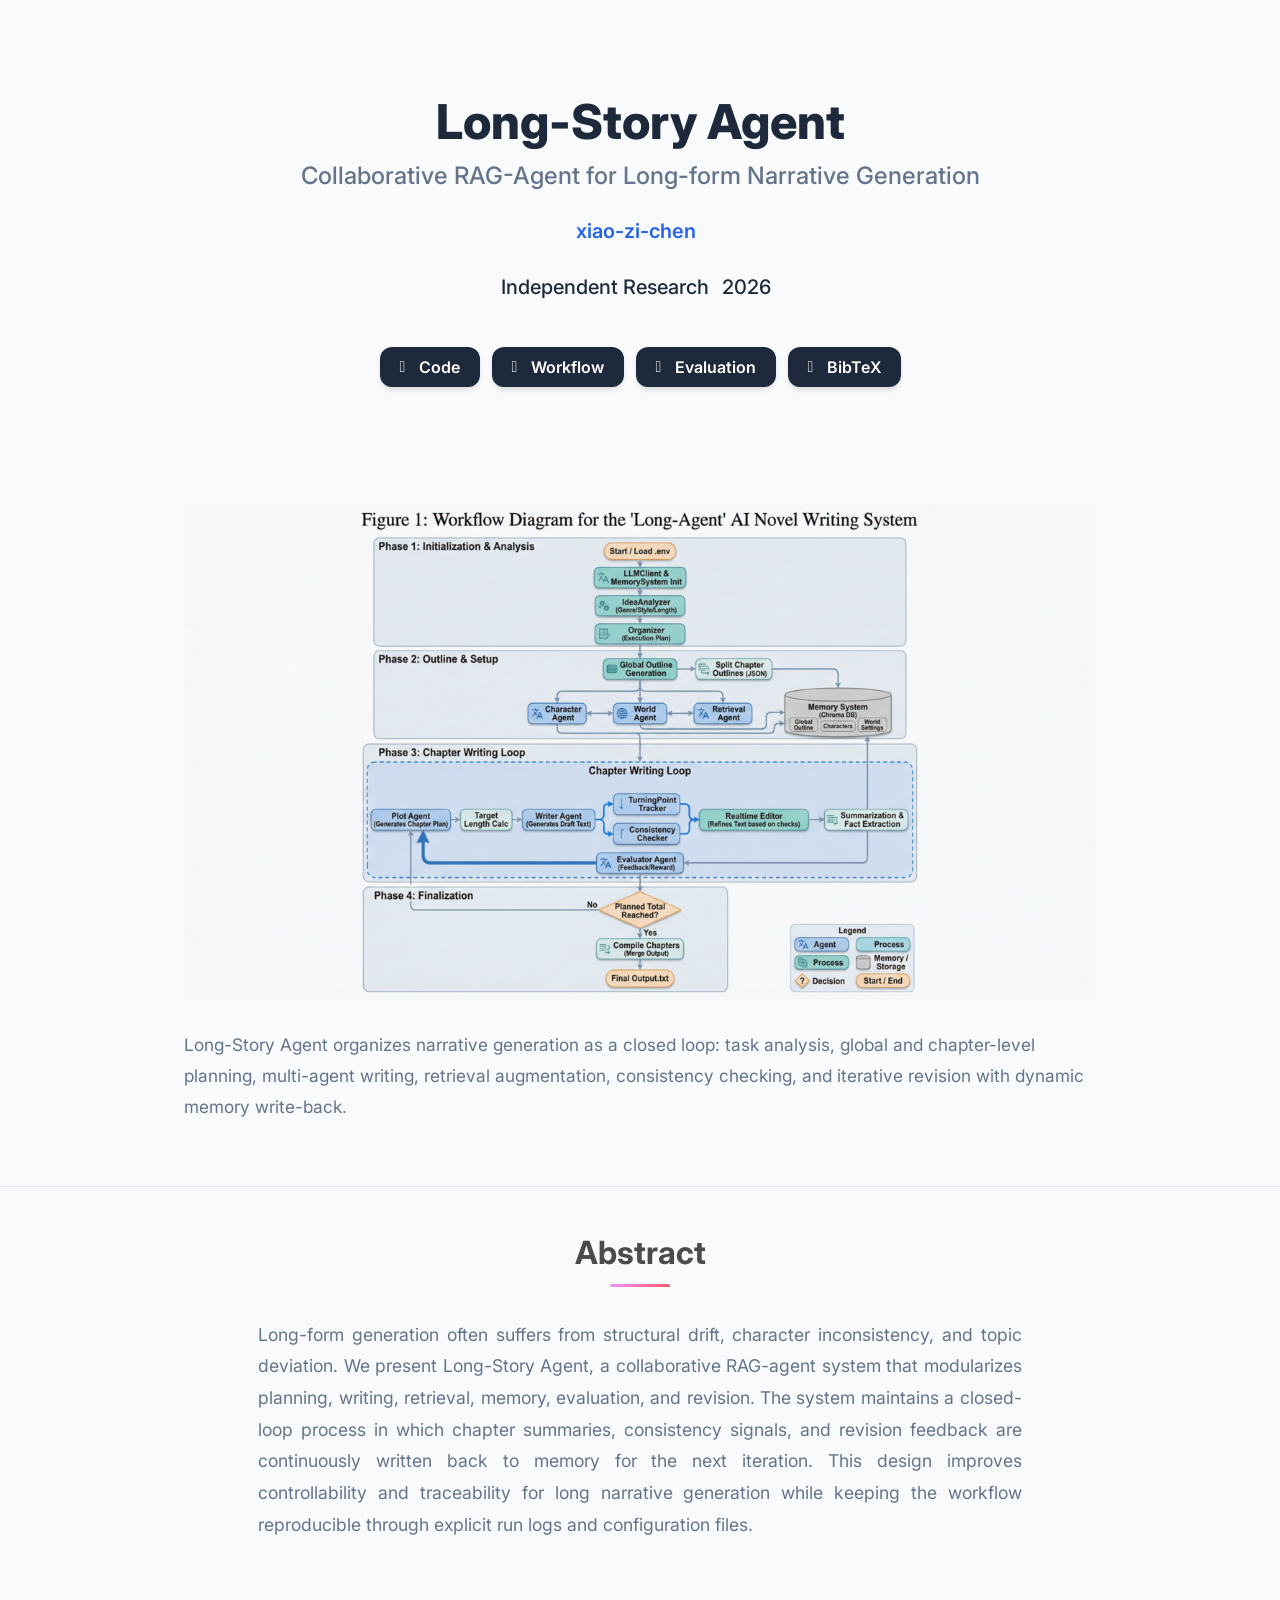
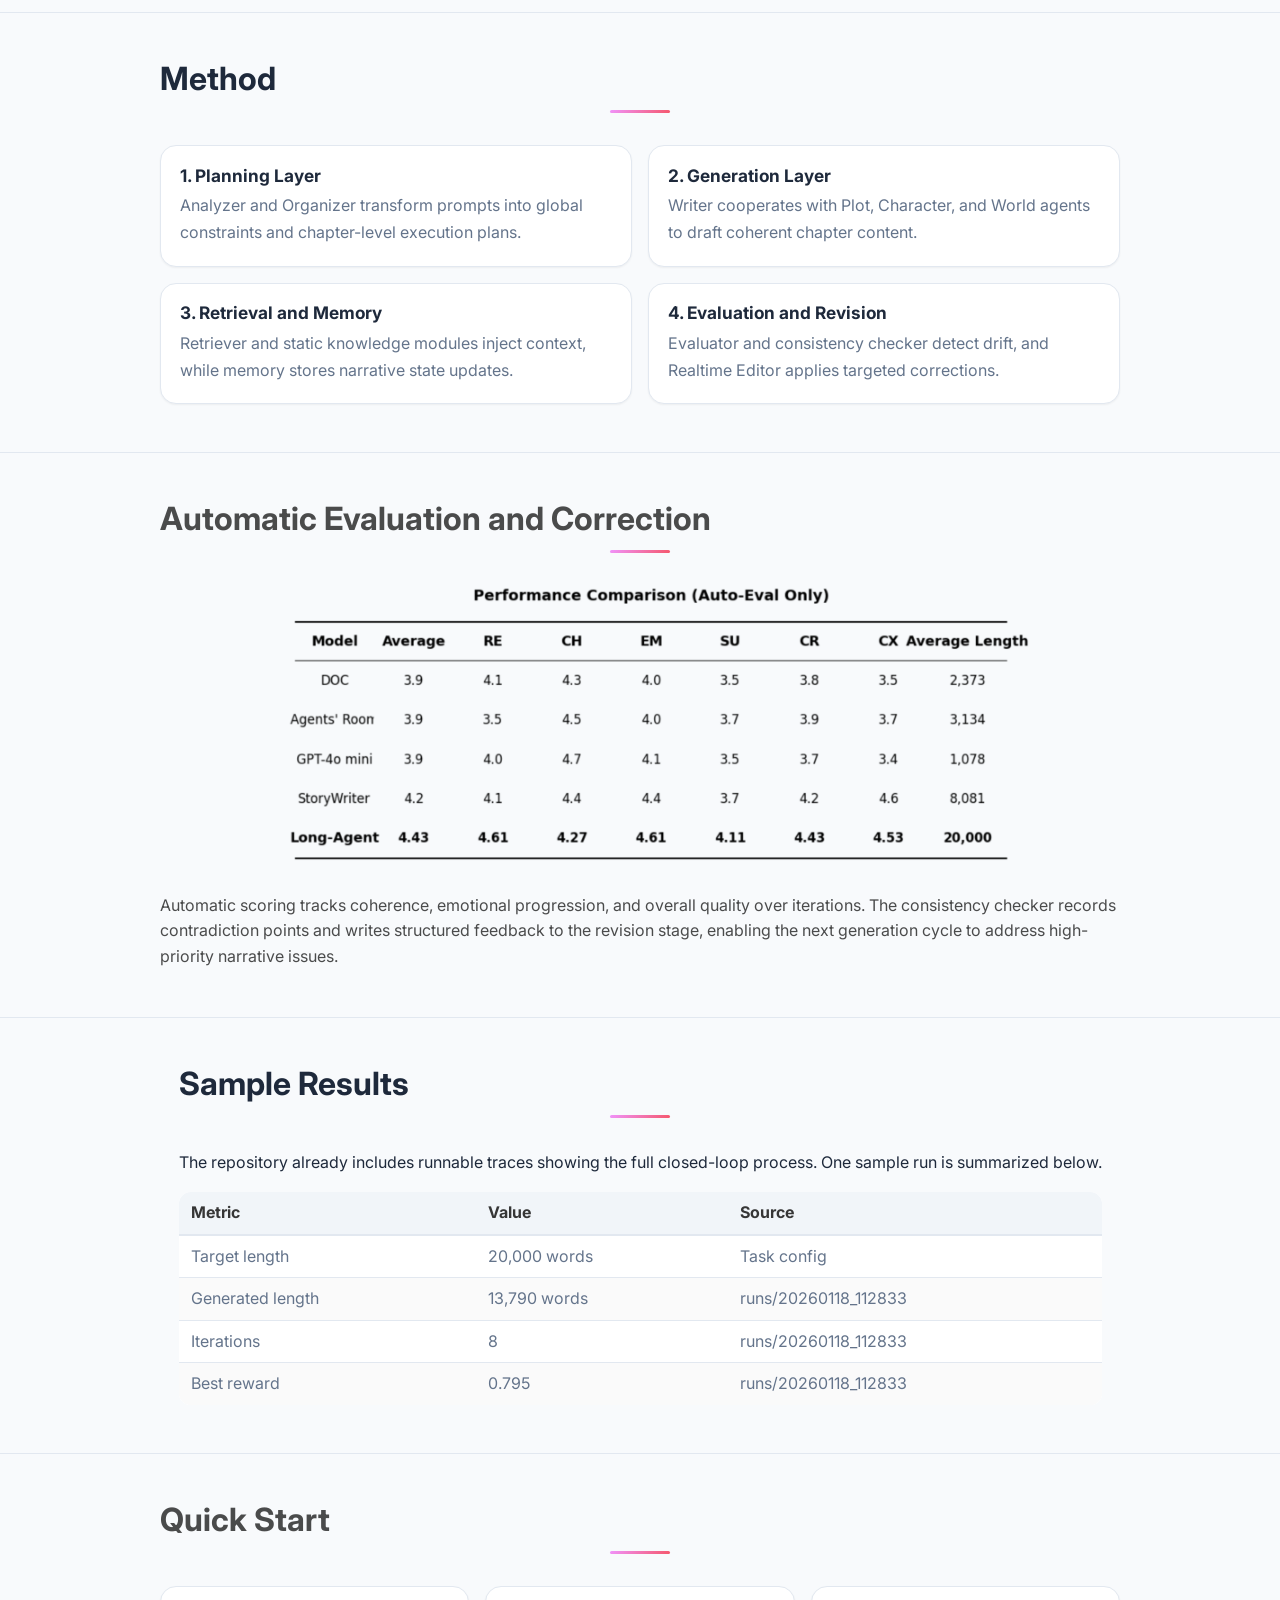
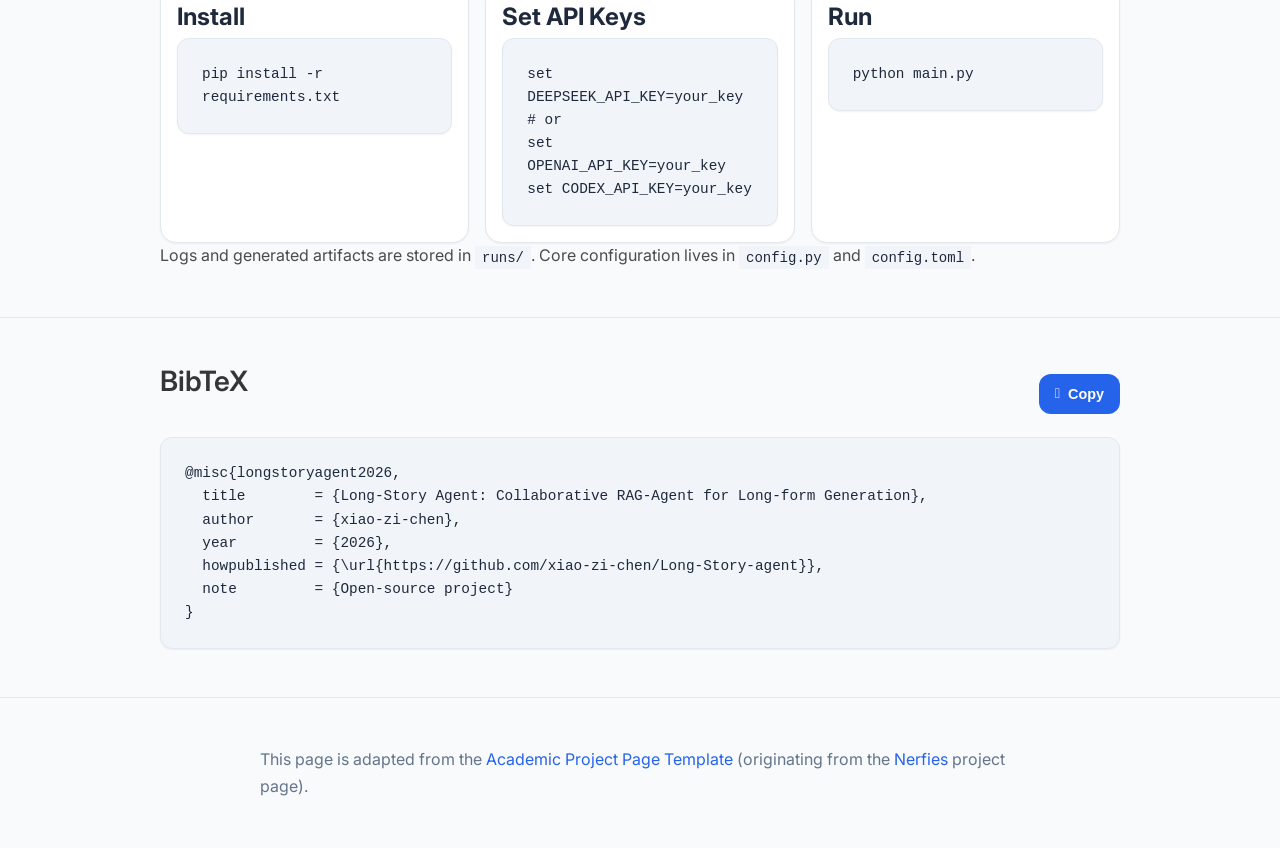
==== commit c1923341: "deploy: CoLong Idea Studio minimal runtime package" ====
--- a/docs/index.html
+++ b/docs/index.html
@@ -1,579 +1,296 @@
-﻿<!doctype html>
-<html lang="zh-CN">
-  <head>
-    <meta charset="utf-8" />
-    <meta name="viewport" content="width=device-width, initial-scale=1" />
-    <title>Long-Story Agent · 协同式 RAG-Agent 长文本生成系统</title>
-    <meta
-      name="description"
-      content="多 Agent + RAG + 动态记忆 + 一致性检查的长文本生成系统，面向长篇小说与复杂叙事。"
-    />
-    <link rel="stylesheet" href="styles.css" />
-    <link rel="stylesheet" href="print.css" media="print" />
-    <script defer src="app.js"></script>
-  </head>
-  <body>
-    <div class="scroll-progress" aria-hidden="true"></div>
-    <header class="site-header">
-      <div class="container header-inner">
-        <div class="brand">Long-Story Agent</div>
-        <nav class="nav">
-          <a href="#abstract">摘要</a>
-          <a href="#highlights">亮点</a>
-          <a href="#contributions">贡献</a>
-          <a href="#components">组件</a>
-          <a href="#method">方法</a>
-          <a href="#architecture">架构</a>
-          <a href="#results">结果</a>
-          <a href="#evaluation">评估</a>
-          <a href="#quickstart">复现</a>
-          <a href="#demo">示例</a>
-          <a href="#related">相关工作</a>
-          <a href="#limitations">限制</a>
-          <a href="#references">参考</a>
-          <a href="#citation">引用</a>
-          <a href="#repo">仓库</a>
-          <a href="#deploy">部署</a>
-        </nav>
-        <a class="btn ghost" href="#quickstart">开始使用</a>
-      </div>
-    </header>
-
-    <main>
-      <section class="hero" id="top">
-        <canvas id="hero-canvas" class="hero-canvas" aria-hidden="true"></canvas>
-        <div class="container hero-grid">
-          <div class="hero-copy">
-            <p class="eyebrow">Open Source · Multi-Agent · RAG</p>
-            <h1>协同式 RAG-Agent 长文本生成系统</h1>
-            <p class="lead">
-              本项目面向长篇小说与复杂叙事，提出一个多 Agent 协作框架，结合动态记忆、
-              静态知识库、一致性评估与实时修订机制，以提高长文本生成的连贯性与可控性。
-            </p>
-            <div class="cta">
-              <a class="btn primary" href="#quickstart">复现实验</a>
-              <a class="btn" href="#method">方法概览</a>
-              <a class="btn" href="https://github.com/xiao-zi-chen/Long-Story-agent">GitHub 仓库</a>
-            </div>
-            <div class="meta">
-              <span>支持 DeepSeek / OpenAI / Codex</span>
-              <span>可扩展工作流与多种写作模式</span>
-            </div>
-            <div class="paper-meta">
-              <div>
-                <span class="label">作者</span>
-                <span class="value">xiao-zi-chen</span>
-              </div>
-              <div>
-                <span class="label">机构</span>
-                <span class="value">Independent Research</span>
-              </div>
-              <div>
-                <span class="label">版本</span>
-                <span class="value">2026-02</span>
-              </div>
-            </div>
-          </div>
-          <div class="hero-card">
-            <div class="stat">
-              <p class="stat-label">研究问题</p>
-              <p class="stat-value">长文本的一致性与结构稳定性</p>
-            </div>
-            <div class="stat">
-              <p class="stat-label">方法关键词</p>
-              <p class="stat-value">多 Agent · RAG · 记忆 · 评估</p>
-            </div>
-            <div class="stat">
-              <p class="stat-label">应用场景</p>
-              <p class="stat-value">长篇小说 / 章节叙事 / 创意写作</p>
-            </div>
-          </div>
-        </div>
-      </section>
-
-      <section class="section abstract-section" id="abstract">
-        <div class="container">
-          <h2>摘要</h2>
-          <div class="abstract-card reveal">
-            <p>
-              长文本生成面临结构漂移、角色不一致与主题偏移等问题。我们构建了一个协同式
-              RAG-Agent 系统，将剧情、人物、世界观、检索、评估与写作能力模块化，并通过
-              动态记忆与一致性检测形成闭环，使模型在多轮生成中维持可解释的创作轨迹。
-              系统支持章节化与整篇模式，可通过参数控制长度、节奏与评估频率，并在实际输出中
-              提供可追溯的过程记录与可复现的配置入口。
-            </p>
-            <div class="keywords">
-              <span>关键词</span>
-              <div class="tag-list">
-                <span>多 Agent</span>
-                <span>RAG</span>
-                <span>动态记忆</span>
-                <span>一致性评估</span>
-                <span>长文本生成</span>
-              </div>
-            </div>
-          </div>
-        </div>
-      </section>
-
-      <section class="section alt" id="highlights">
-        <div class="container">
-          <h2>研究亮点</h2>
-          <div class="highlight-list reveal">
-            <div>
-              <h3>可控长文本生成</h3>
-              <p>将叙事规划、检索增强与一致性评估组合为可重复的生成流程。</p>
-            </div>
-            <div>
-              <h3>闭环评估驱动</h3>
-              <p>以自动评估与转折点追踪作为修订触发器，减少剧情漂移。</p>
-            </div>
-            <div>
-              <h3>工程化可复现</h3>
-              <p>保留章节输出、轮次日志与配置记录，便于复盘与对比实验。</p>
-            </div>
-          </div>
-        </div>
-      </section>
-
-      <section class="section" id="contributions">
-        <div class="container">
-          <h2>主要贡献</h2>
-          <div class="grid contributions">
-            <div class="card reveal">
-              <h3>协同式多 Agent 结构</h3>
-              <p>将规划、写作、检索、评估解耦为独立 Agent，支持可插拔与分阶段执行。</p>
-            </div>
-            <div class="card reveal">
-              <h3>动态记忆与一致性闭环</h3>
-              <p>按章节写入向量记忆，并通过一致性检查与实时修订回写改进内容。</p>
-            </div>
-            <div class="card reveal">
-              <h3>可复现的生成流程</h3>
-              <p>记录大纲、轮次摘要、评估得分与输出文本，便于对比实验与追溯。</p>
-            </div>
-          </div>
-        </div>
-      </section>
-
-      <section class="section" id="components">
-        <div class="container">
-          <h2>系统组件</h2>
-          <div class="component-grid">
-            <div class="card reveal">
-              <h3>规划层</h3>
-              <p>Analyzer + Organizer 生成任务分析与章节计划，提供全局控制。</p>
-            </div>
-            <div class="card reveal">
-              <h3>生成层</h3>
-              <p>Writer + Plot/Character/World Agents 生成文本与叙事结构。</p>
-            </div>
-            <div class="card reveal">
-              <h3>检索层</h3>
-              <p>Retriever + Static KB 组织知识注入与外部语义支撑。</p>
-            </div>
-            <div class="card reveal">
-              <h3>记忆层</h3>
-              <p>Memory System 记录章节摘要、角色卡与关键情节。</p>
-            </div>
-            <div class="card reveal">
-              <h3>评估层</h3>
-              <p>Evaluator + Consistency Checker 监测一致性与质量波动。</p>
-            </div>
-            <div class="card reveal">
-              <h3>修订层</h3>
-              <p>Realtime Editor 根据评估反馈进行局部修订与回写。</p>
-            </div>
-          </div>
-        </div>
-      </section>
-
-      <section class="section" id="method">
-        <div class="container">
-          <h2>方法概览</h2>
-          <div class="method-timeline">
-            <div class="method-item reveal">
-              <div class="badge">01</div>
-              <div class="content">
-                <h3>任务分析</h3>
-                <p>解析主题、类型与目标长度，建立可控的生成约束。</p>
-              </div>
-            </div>
-            <div class="method-item reveal">
-              <div class="badge">02</div>
-              <div class="content">
-                <h3>全局与章节大纲</h3>
-                <p>生成全局叙事结构，并分解为章节级执行计划。</p>
-              </div>
-            </div>
-            <div class="method-item reveal">
-              <div class="badge">03</div>
-              <div class="content">
-                <h3>多 Agent 生成</h3>
-                <p>写作 Agent 生成文本，检索与世界观 Agent 提供支撑材料。</p>
-              </div>
-            </div>
-            <div class="method-item reveal">
-              <div class="badge">04</div>
-              <div class="content">
-                <h3>一致性评估与修订</h3>
-                <p>评估生成内容，自动修订与回写记忆，形成闭环。</p>
-              </div>
-            </div>
-          </div>
-        </div>
-      </section>
-
-      <section class="section alt" id="architecture">
-        <div class="container">
-          <h2>系统架构</h2>
-          <p class="muted">
-            从任务分析、全局大纲、章节生成到一致性评估与修订的完整闭环。
+﻿<!DOCTYPE html>
+<html lang="en">
+<head>
+  <meta charset="utf-8">
+  <meta name="viewport" content="width=device-width, initial-scale=1">
+  <meta name="title" content="Long-Story Agent - Collaborative RAG-Agent for Long-form Generation">
+  <meta name="description" content="Long-Story Agent is a collaborative multi-agent RAG workflow for controllable long-form narrative generation with dynamic memory and automatic consistency evaluation.">
+  <meta name="keywords" content="long-form generation, RAG, multi-agent, narrative generation, consistency evaluation, dynamic memory">
+  <meta name="author" content="xiao-zi-chen">
+  <meta name="robots" content="index, follow">
+
+  <meta property="og:type" content="article">
+  <meta property="og:site_name" content="Long-Story Agent">
+  <meta property="og:title" content="Long-Story Agent">
+  <meta property="og:description" content="A collaborative RAG-agent system for controllable long-form narrative generation.">
+  <meta property="og:url" content="https://xiao-zi-chen.github.io/Long-Story-agent/">
+  <meta property="og:image" content="https://xiao-zi-chen.github.io/Long-Story-agent/workflow.png">
+
+  <meta name="twitter:card" content="summary_large_image">
+  <meta name="twitter:title" content="Long-Story Agent">
+  <meta name="twitter:description" content="Collaborative RAG-agent workflow for long-form generation.">
+  <meta name="twitter:image" content="https://xiao-zi-chen.github.io/Long-Story-agent/workflow.png">
+
+  <meta name="theme-color" content="#2563eb">
+
+  <title>Long-Story Agent | Academic Project Page</title>
+
+  <link rel="icon" type="image/x-icon" href="static/images/favicon.ico">
+  <link rel="preconnect" href="https://fonts.googleapis.com">
+  <link rel="preconnect" href="https://fonts.gstatic.com" crossorigin>
+  <link href="https://fonts.googleapis.com/css2?family=Inter:wght@400;500;600;700;800&display=swap" rel="stylesheet">
+
+  <link rel="stylesheet" href="static/css/bulma.min.css">
+  <link rel="stylesheet" href="static/css/fontawesome.all.min.css">
+  <link rel="stylesheet" href="static/css/index.css">
+  <link rel="stylesheet" href="print.css" media="print">
+
+  <script defer src="app.js"></script>
+</head>
+<body>
+  <button class="scroll-to-top" onclick="scrollToTop()" title="Scroll to top" aria-label="Scroll to top">
+    <i class="fas fa-chevron-up"></i>
+  </button>
+
+  <main id="main-content">
+    <section class="hero publication-header">
+      <div class="hero-body">
+        <div class="container is-max-desktop">
+          <div class="columns is-centered">
+            <div class="column has-text-centered">
+              <h1 class="title is-1 publication-title">Long-Story Agent</h1>
+              <p class="subtitle is-4 publication-subtitle">Collaborative RAG-Agent for Long-form Narrative Generation</p>
+
+              <div class="is-size-5 publication-authors">
+                <span class="author-block">
+                  <a href="https://github.com/xiao-zi-chen" target="_blank" rel="noopener noreferrer">xiao-zi-chen</a>
+                </span>
+              </div>
+
+              <div class="is-size-5 publication-authors">
+                <span class="author-block">Independent Research</span>
+                <span class="author-block">2026</span>
+              </div>
+
+              <div class="column has-text-centered publication-links-wrap">
+                <div class="publication-links">
+                  <span class="link-block">
+                    <a href="https://github.com/xiao-zi-chen/Long-Story-agent" target="_blank" rel="noopener noreferrer" class="external-link button is-normal is-rounded is-dark">
+                      <span class="icon"><i class="fab fa-github"></i></span>
+                      <span>Code</span>
+                    </a>
+                  </span>
+                  <span class="link-block">
+                    <a href="#workflow" class="external-link button is-normal is-rounded is-dark">
+                      <span class="icon"><i class="fas fa-project-diagram"></i></span>
+                      <span>Workflow</span>
+                    </a>
+                  </span>
+                  <span class="link-block">
+                    <a href="#evaluation" class="external-link button is-normal is-rounded is-dark">
+                      <span class="icon"><i class="fas fa-chart-line"></i></span>
+                      <span>Evaluation</span>
+                    </a>
+                  </span>
+                  <span class="link-block">
+                    <a href="#BibTeX" class="external-link button is-normal is-rounded is-dark">
+                      <span class="icon"><i class="fas fa-quote-right"></i></span>
+                      <span>BibTeX</span>
+                    </a>
+                  </span>
+                </div>
+              </div>
+            </div>
+          </div>
+        </div>
+      </div>
+    </section>
+
+    <section class="hero teaser" id="workflow">
+      <div class="container is-max-desktop">
+        <div class="hero-body">
+          <img src="workflow.png" alt="Long-Story Agent workflow" class="center-image blend-img-background" loading="lazy" />
+          <p class="teaser-text">
+            Long-Story Agent organizes narrative generation as a closed loop: task analysis, global and chapter-level planning,
+            multi-agent writing, retrieval augmentation, consistency checking, and iterative revision with dynamic memory write-back.
           </p>
-          <div class="media-grid">
-            <figure class="reveal">
-              <img src="workflow.png" alt="Workflow diagram" />
-              <figcaption>整体工作流</figcaption>
-            </figure>
-            <figure class="reveal">
-              <img src="auto-eval.png" alt="Auto evaluation" />
-              <figcaption>自动评估机制</figcaption>
-            </figure>
-          </div>
-        </div>
-      </section>
-
-      <section class="section" id="evaluation">
-        <div class="container">
-          <h2>评估与日志</h2>
-          <div class="grid">
-            <div class="card reveal">
-              <h3>自动评估</h3>
-              <p>从连贯性、情感强度与整体质量等维度进行评估，并记录分数。</p>
-            </div>
-            <div class="card reveal">
-              <h3>过程可追溯</h3>
-              <p>按轮次存储摘要、转折点与一致性问题，便于复盘与对比实验。</p>
-            </div>
-            <div class="card reveal">
-              <h3>实验资料</h3>
-              <p>可结合 <code>benchmark-baseline/</code> 中的论文与日志进行扩展分析。</p>
-            </div>
-          </div>
-        </div>
-      </section>
-
-      <section class="section alt" id="results">
-        <div class="container">
-          <h2>结果与分析</h2>
-          <div class="grid">
-            <div class="card reveal">
-              <h3>示例运行摘要</h3>
-              <table class="result-table">
-                <thead>
-                  <tr>
-                    <th>指标</th>
-                    <th>数值</th>
-                    <th>来源</th>
-                  </tr>
-                </thead>
-                <tbody>
-                  <tr>
-                    <td>目标长度</td>
-                    <td>20,000 字</td>
-                    <td>示例任务</td>
-                  </tr>
-                  <tr>
-                    <td>实际长度</td>
-                    <td>13,790 字</td>
-                    <td>runs/20260118_112833</td>
-                  </tr>
-                  <tr>
-                    <td>迭代轮次</td>
-                    <td>8</td>
-                    <td>runs/20260118_112833</td>
-                  </tr>
-                  <tr>
-                    <td>最佳奖励分数</td>
-                    <td>0.795</td>
-                    <td>runs/20260118_112833</td>
-                  </tr>
-                </tbody>
-              </table>
-              <p class="muted">注：数值来自仓库示例输出，后续可替换为系统性实验结果。</p>
-            </div>
-            <div class="card reveal">
-              <h3>消融计划（占位）</h3>
-              <table class="result-table small">
-                <thead>
-                  <tr>
-                    <th>设置</th>
-                    <th>一致性</th>
-                    <th>整体质量</th>
-                  </tr>
-                </thead>
-                <tbody>
-                  <tr>
-                    <td>完整系统</td>
-                    <td>待补</td>
-                    <td>待补</td>
-                  </tr>
-                  <tr>
-                    <td>去除记忆</td>
-                    <td>待补</td>
-                    <td>待补</td>
-                  </tr>
-                  <tr>
-                    <td>去除一致性检查</td>
-                    <td>待补</td>
-                    <td>待补</td>
-                  </tr>
-                </tbody>
-              </table>
-              <p class="muted">建议在加入系统性评测后补齐表格。</p>
-            </div>
-          </div>
-        </div>
-      </section>
-
-      <section class="section" id="quickstart">
-        <div class="container">
-          <h2>复现与配置</h2>
-          <div class="steps">
-            <div>
-              <h3>1. 安装依赖</h3>
-              <pre><code>pip install -r requirements.txt</code></pre>
-            </div>
-            <div>
-              <h3>2. 配置 API Key</h3>
-              <pre><code>set DEEPSEEK_API_KEY=your_key
-# 或者
+        </div>
+      </div>
+    </section>
+
+    <section class="section hero is-light" id="abstract">
+      <div class="container is-max-desktop">
+        <div class="columns is-centered has-text-centered">
+          <div class="column is-four-fifths">
+            <h2 class="title is-3">Abstract</h2>
+            <div class="content has-text-justified">
+              <p>
+                Long-form generation often suffers from structural drift, character inconsistency, and topic deviation.
+                We present Long-Story Agent, a collaborative RAG-agent system that modularizes planning, writing, retrieval,
+                memory, evaluation, and revision. The system maintains a closed-loop process in which chapter summaries,
+                consistency signals, and revision feedback are continuously written back to memory for the next iteration.
+                This design improves controllability and traceability for long narrative generation while keeping the
+                workflow reproducible through explicit run logs and configuration files.
+              </p>
+            </div>
+          </div>
+        </div>
+      </div>
+    </section>
+
+    <section class="section hero is-small" id="method">
+      <div class="container is-max-desktop">
+        <div class="columns is-centered">
+          <div class="column is-full">
+            <div class="content">
+              <h2 class="title is-3">Method</h2>
+              <div class="method-grid">
+                <article class="method-card">
+                  <h3>1. Planning Layer</h3>
+                  <p>Analyzer and Organizer transform prompts into global constraints and chapter-level execution plans.</p>
+                </article>
+                <article class="method-card">
+                  <h3>2. Generation Layer</h3>
+                  <p>Writer cooperates with Plot, Character, and World agents to draft coherent chapter content.</p>
+                </article>
+                <article class="method-card">
+                  <h3>3. Retrieval and Memory</h3>
+                  <p>Retriever and static knowledge modules inject context, while memory stores narrative state updates.</p>
+                </article>
+                <article class="method-card">
+                  <h3>4. Evaluation and Revision</h3>
+                  <p>Evaluator and consistency checker detect drift, and Realtime Editor applies targeted corrections.</p>
+                </article>
+              </div>
+            </div>
+          </div>
+        </div>
+      </div>
+    </section>
+
+    <section class="section hero is-small is-light" id="evaluation">
+      <div class="container is-max-desktop">
+        <div class="columns is-centered">
+          <div class="column is-full">
+            <div class="content">
+              <h2 class="title is-3">Automatic Evaluation and Correction</h2>
+              <img src="auto-eval.png" alt="Automatic evaluation module" class="center-image blend-img-background narrow-image" loading="lazy" />
+              <p>
+                Automatic scoring tracks coherence, emotional progression, and overall quality over iterations.
+                The consistency checker records contradiction points and writes structured feedback to the revision stage,
+                enabling the next generation cycle to address high-priority narrative issues.
+              </p>
+            </div>
+          </div>
+        </div>
+      </div>
+    </section>
+
+    <section class="section hero is-small" id="results">
+      <div class="container is-max-desktop">
+        <div class="columns is-centered">
+          <div class="column is-full">
+            <div class="content">
+              <h2 class="title is-3">Sample Results</h2>
+              <p>
+                The repository already includes runnable traces showing the full closed-loop process. One sample run
+                is summarized below.
+              </p>
+              <div class="table-container">
+                <table class="table is-fullwidth is-striped is-hoverable result-table">
+                  <thead>
+                    <tr>
+                      <th>Metric</th>
+                      <th>Value</th>
+                      <th>Source</th>
+                    </tr>
+                  </thead>
+                  <tbody>
+                    <tr>
+                      <td>Target length</td>
+                      <td>20,000 words</td>
+                      <td>Task config</td>
+                    </tr>
+                    <tr>
+                      <td>Generated length</td>
+                      <td>13,790 words</td>
+                      <td>runs/20260118_112833</td>
+                    </tr>
+                    <tr>
+                      <td>Iterations</td>
+                      <td>8</td>
+                      <td>runs/20260118_112833</td>
+                    </tr>
+                    <tr>
+                      <td>Best reward</td>
+                      <td>0.795</td>
+                      <td>runs/20260118_112833</td>
+                    </tr>
+                  </tbody>
+                </table>
+              </div>
+            </div>
+          </div>
+        </div>
+      </div>
+    </section>
+
+    <section class="section hero is-small is-light" id="quickstart">
+      <div class="container is-max-desktop">
+        <div class="columns is-centered">
+          <div class="column is-full">
+            <div class="content">
+              <h2 class="title is-3">Quick Start</h2>
+              <div class="quickstart-grid">
+                <article class="quick-card">
+                  <h3>Install</h3>
+                  <pre><code>pip install -r requirements.txt</code></pre>
+                </article>
+                <article class="quick-card">
+                  <h3>Set API Keys</h3>
+                  <pre><code>set DEEPSEEK_API_KEY=your_key
+# or
 set OPENAI_API_KEY=your_key
 set CODEX_API_KEY=your_key</code></pre>
-            </div>
-            <div>
-              <h3>3. 运行生成</h3>
-              <pre><code>python main.py</code></pre>
-            </div>
-          </div>
-          <div class="note">
-            <strong>提示：</strong>可在 <code>.env</code> 中设置环境变量；更多参数见下方配置表。
-          </div>
-          <div class="grid reproducibility">
-            <div class="card reveal">
-              <h3>推荐环境</h3>
-              <p>Python 3.11 + Windows/Linux，确保 GPU 资源与 API 配额充足。</p>
-            </div>
-            <div class="card reveal">
-              <h3>实验记录</h3>
-              <p>输出日志位于 <code>runs/</code>，包含章节文本与评估摘要。</p>
-            </div>
-            <div class="card reveal">
-              <h3>配置追踪</h3>
-              <p>核心参数集中在 <code>config.py</code> 与 <code>config.toml</code>。</p>
-            </div>
-          </div>
-        </div>
-      </section>
-
-      <section class="section alt" id="demo">
-        <div class="container">
-          <h2>效果示例</h2>
-          <div class="demo-grid">
-            <div class="demo-metrics">
-              <div class="metric">
-                <span class="label">示例主题</span>
-                <span class="value">科技比赛小说 · 2万字目标</span>
-              </div>
-              <div class="metric">
-                <span class="label">生成长度</span>
-                <span class="value">13,790 字</span>
-              </div>
-              <div class="metric">
-                <span class="label">迭代轮次</span>
-                <span class="value">8</span>
-              </div>
-              <div class="metric">
-                <span class="label">最佳奖励分数</span>
-                <span class="value">0.795</span>
-              </div>
-            </div>
-            <div class="demo-text">
-              <h3>片段预览</h3>
-              <p>
-                林深盯着手中那枚芯片，指尖传来金属特有的冰凉触感。芯片约指甲盖大小，
-                边缘有细微的磨损痕迹，表面蚀刻着星火杯的徽标——一颗被二进制代码环绕的燃烧星辰。
-              </p>
-              <p>
-                今天是父亲林远忌日后的第七天。他坐在窗边，窗外是第九区连绵的灰色建筑群，
-                空中轨道列车像银色蜈蚣在楼宇间穿行。
-              </p>
-              <p class="muted">（示例节选自本地 runs 目录输出）</p>
-            </div>
-          </div>
-        </div>
-      </section>
-
-      <section class="section" id="related">
-        <div class="container">
-          <h2>相关工作</h2>
-          <p class="muted">
-            项目参考了长文本生成与叙事评估方向的代表性研究，仓库内附相关文献。
-          </p>
-          <div class="grid">
-            <div class="card reveal">
-              <h3>Generating Long-form Story</h3>
-              <p>benchmark-baseline/2506.16445v1.pdf</p>
-            </div>
-            <div class="card reveal">
-              <h3>Long-form Narrative Evaluation</h3>
-              <p>benchmark-baseline/2410.02603v2.pdf</p>
-            </div>
-            <div class="card reveal">
-              <h3>NAACL Long-form Systems</h3>
-              <p>benchmark-baseline/2025.naacl-long.63.pdf</p>
-            </div>
-          </div>
-        </div>
-      </section>
-
-      <section class="section alt" id="limitations">
-        <div class="container">
-          <h2>限制与伦理</h2>
-          <div class="grid">
-            <div class="card reveal">
-              <h3>内容一致性</h3>
-              <p>长篇叙事仍可能出现风格漂移与局部逻辑跳跃，需要人工审校。</p>
-            </div>
-            <div class="card reveal">
-              <h3>计算成本</h3>
-              <p>多 Agent 与检索流程对算力与 API 配额有较高需求。</p>
-            </div>
-            <div class="card reveal">
-              <h3>内容安全</h3>
-              <p>建议结合平台内容安全策略与人工审核使用生成文本。</p>
-            </div>
-          </div>
-        </div>
-      </section>
-
-      <section class="section" id="references">
-        <div class="container">
-          <h2>参考文献</h2>
-          <ol class="reference-list">
-            <li>benchmark-baseline/2506.16445v1.pdf</li>
-            <li>benchmark-baseline/2410.02603v2.pdf</li>
-            <li>benchmark-baseline/2025.naacl-long.63.pdf</li>
-          </ol>
-        </div>
-      </section>
-
-      <section class="section" id="citation">
-        <div class="container">
-          <h2>引用格式</h2>
-          <div class="card">
-            <pre><code>@misc{longstoryagent2026,
+                </article>
+                <article class="quick-card">
+                  <h3>Run</h3>
+                  <pre><code>python main.py</code></pre>
+                </article>
+              </div>
+              <p>Logs and generated artifacts are stored in <code>runs/</code>. Core configuration lives in <code>config.py</code> and <code>config.toml</code>.</p>
+            </div>
+          </div>
+        </div>
+      </div>
+    </section>
+
+    <section class="section" id="BibTeX">
+      <div class="container is-max-desktop content">
+        <div class="bibtex-header">
+          <h2 class="title">BibTeX</h2>
+          <button class="copy-bibtex-btn" type="button" onclick="copyBibTeX()" title="Copy BibTeX to clipboard">
+            <i class="fas fa-copy"></i>
+            <span class="copy-text">Copy</span>
+          </button>
+        </div>
+        <pre id="bibtex-code"><code>@misc{longstoryagent2026,
   title        = {Long-Story Agent: Collaborative RAG-Agent for Long-form Generation},
   author       = {xiao-zi-chen},
   year         = {2026},
-  howpublished = {\\url{https://github.com/xiao-zi-chen/Long-Story-agent}},
+  howpublished = {\url{https://github.com/xiao-zi-chen/Long-Story-agent}},
   note         = {Open-source project}
 }</code></pre>
-          </div>
-        </div>
-      </section>
-
-      <section class="section" id="config">
-        <div class="container">
-          <h2>关键配置</h2>
-          <div class="table">
-            <div class="row head">
-              <div>变量</div>
-              <div>说明</div>
-              <div>默认值</div>
-            </div>
-            <div class="row">
-              <div><code>LLM_PROVIDER</code></div>
-              <div>模型服务商</div>
-              <div>deepseek</div>
-            </div>
-            <div class="row">
-              <div><code>MODEL_NAME</code></div>
-              <div>模型名称</div>
-              <div>deepseek-chat / gpt-5.2</div>
-            </div>
-            <div class="row">
-              <div><code>VECTOR_DB_PATH</code></div>
-              <div>向量库根目录</div>
-              <div>./vector_db</div>
-            </div>
-            <div class="row">
-              <div><code>MAX_ITERATIONS</code></div>
-              <div>最大迭代轮次</div>
-              <div>60</div>
-            </div>
-            <div class="row">
-              <div><code>FAST_MODE</code></div>
-              <div>快速写作模式</div>
-              <div>0</div>
-            </div>
-          </div>
-        </div>
-      </section>
-
-      <section class="section alt" id="repo">
-        <div class="container">
-          <h2>仓库与贡献</h2>
-          <p class="muted">
-            前端与后端同仓维护，欢迎提交 Issue 与 PR。
-          </p>
-          <div class="grid">
-            <div class="card">
-              <h3>克隆仓库</h3>
-              <pre><code>git clone https://github.com/xiao-zi-chen/Long-Story-agent.git</code></pre>
-            </div>
-            <div class="card">
-              <h3>提交前端</h3>
-              <pre><code>git add docs/index.html docs/styles.css
-git commit -m "Add project frontend"
-git push</code></pre>
-            </div>
-          </div>
-          <div class="cta">
-            <a class="btn primary" href="https://github.com/xiao-zi-chen/Long-Story-agent">打开仓库</a>
-          </div>
-        </div>
-      </section>
-
-      <section class="section alt" id="deploy">
-        <div class="container">
-          <h2>GitHub Pages 部署</h2>
-          <ol class="deploy-list">
-            <li>将本项目推送到 GitHub 仓库。</li>
-            <li>进入仓库设置 → Pages → 选择 <code>docs/</code> 作为发布目录。</li>
-            <li>访问 <code>https://xiao-zi-chen.github.io/Long-Story-agent/</code> 即可查看页面。</li>
-            <li>如需自定义域名，创建 <code>docs/CNAME</code> 并写入域名。</li>
-          </ol>
-          <div class="note">
-            <strong>说明：</strong>这是纯静态前端，不会在浏览器内调用模型；如需在线生成，
-            可在后端增加 API 服务再对接前端。
-          </div>
-        </div>
-      </section>
-    </main>
-
-    <footer class="site-footer">
-      <div class="container footer-inner">
-        <div>
-          <strong>Long-Story Agent</strong>
-          <p class="muted">协同式长文本生成系统</p>
-        </div>
-        <div class="footer-links">
-          <a href="#top">返回顶部</a>
-          <a href="#quickstart">快速开始</a>
-          <a href="https://github.com/xiao-zi-chen/Long-Story-agent">GitHub</a>
+      </div>
+    </section>
+
+    <footer class="footer">
+      <div class="container">
+        <div class="columns is-centered">
+          <div class="column is-8">
+            <div class="content">
+              <p>
+                This page is adapted from the
+                <a href="https://github.com/eliahuhorwitz/Academic-project-page-template" target="_blank" rel="noopener noreferrer">Academic Project Page Template</a>
+                (originating from the
+                <a href="https://nerfies.github.io" target="_blank" rel="noopener noreferrer">Nerfies</a>
+                project page).
+              </p>
+            </div>
+          </div>
         </div>
       </div>
     </footer>
-  </body>
+  </main>
+</body>
 </html>
--- a/docs/static/css/index.css
+++ b/docs/static/css/index.css
@@ -0,0 +1,875 @@
+/* Modern CSS Variables for consistent theming */
+:root {
+  --primary-color: #2563eb;
+  --primary-hover: #1d4ed8;
+  --secondary-color: #64748b;
+  --accent-color: #0ea5e9;
+  --text-primary: #1e293b;
+  --text-secondary: #64748b;
+  --text-light: #94a3b8;
+  --background-primary: #ffffff;
+  --background-secondary: #f8fafc;
+  --background-accent: #f1f5f9;
+  --border-color: #e2e8f0;
+  --shadow-sm: 0 1px 2px 0 rgb(0 0 0 / 0.05);
+  --shadow-md: 0 4px 6px -1px rgb(0 0 0 / 0.1), 0 2px 4px -2px rgb(0 0 0 / 0.1);
+  --shadow-lg: 0 10px 15px -3px rgb(0 0 0 / 0.1), 0 4px 6px -4px rgb(0 0 0 / 0.1);
+  --shadow-xl: 0 20px 25px -5px rgb(0 0 0 / 0.1), 0 8px 10px -6px rgb(0 0 0 / 0.1);
+  --gradient-primary: linear-gradient(135deg, #667eea 0%, #764ba2 100%);
+  --gradient-accent: linear-gradient(135deg, #f093fb 0%, #f5576c 100%);
+  --gradient-subtle: linear-gradient(135deg, #ffecd2 0%, #fcb69f 100%);
+  --border-radius: 12px;
+  --border-radius-lg: 16px;
+  --transition: all 0.3s cubic-bezier(0.4, 0, 0.2, 1);
+}
+
+/* Smooth scrolling for better UX */
+html {
+  scroll-behavior: smooth;
+}
+
+body {
+  font-family: 'Inter', 'Segoe UI', -apple-system, BlinkMacSystemFont, sans-serif;
+  color: var(--text-primary);
+  line-height: 1.6;
+  font-size: 16px;
+  background-color: var(--background-secondary);
+  -webkit-font-smoothing: antialiased;
+  -moz-osx-font-smoothing: grayscale;
+}
+
+
+/* Modern Button Styles */
+.button {
+  border-radius: var(--border-radius) !important;
+  font-weight: 600 !important;
+  transition: var(--transition) !important;
+  border: 2px solid transparent !important;
+  position: relative;
+  overflow: hidden;
+}
+
+.button.is-dark {
+  background: var(--text-primary) !important;
+  border: none !important;
+  color: white !important;
+  box-shadow: var(--shadow-md);
+}
+
+.button.is-dark:hover {
+  transform: translateY(-2px);
+  box-shadow: var(--shadow-lg);
+  background: var(--primary-color) !important;
+}
+
+.button.is-dark:active {
+  transform: translateY(0);
+  box-shadow: var(--shadow-md);
+}
+
+.footer .icon-link {
+    font-size: 25px;
+    color: var(--text-secondary);
+    transition: var(--transition);
+}
+
+.footer .icon-link:hover {
+    color: var(--primary-color);
+    transform: translateY(-2px);
+}
+
+.link-block a {
+    margin: 8px 4px;
+}
+
+.dnerf {
+  font-variant: small-caps;
+}
+
+
+/* Hero Section Modernization */
+.hero {
+  position: relative;
+  overflow: hidden;
+}
+
+.hero.is-light {
+  background: var(--background-secondary);
+  border-top: 1px solid var(--border-color);
+  border-bottom: 1px solid var(--border-color);
+}
+
+.hero-body {
+  padding: 4rem 1.5rem;
+}
+
+.teaser .hero-body {
+  padding-top: 2rem;
+  padding-bottom: 4rem;
+}
+
+.teaser {
+  font-family: 'Inter', sans-serif;
+}
+
+
+/* Publication Content Styling */
+.publication-title {
+    font-family: 'Inter', sans-serif !important;
+    font-weight: 800 !important;
+    color: var(--text-primary) !important;
+    margin-bottom: 2rem !important;
+    line-height: 1.1 !important;
+}
+
+.publication-banner {
+  max-height: 70vh;
+  border-radius: var(--border-radius-lg);
+  overflow: hidden;
+  box-shadow: var(--shadow-xl);
+  margin: 2rem 0;
+}
+
+.publication-banner video {
+  position: relative;
+  left: auto;
+  top: auto;
+  transform: none;
+  object-fit: cover;
+  width: 100%;
+  height: 100%;
+  border-radius: var(--border-radius-lg);
+}
+
+.publication-header .hero-body {
+  padding: 6rem 1.5rem 4rem;
+}
+
+.publication-authors {
+    font-family: 'Inter', sans-serif !important;
+    font-weight: 500;
+    margin-bottom: 1.5rem;
+}
+
+.publication-venue {
+    color: var(--text-secondary);
+    width: fit-content;
+    font-weight: 600;
+    background: var(--background-accent);
+    padding: 0.5rem 1rem;
+    border-radius: var(--border-radius);
+    margin-top: 1rem;
+    display: inline-block;
+}
+
+.publication-awards {
+    color: #ef4444;
+    width: fit-content;
+    font-weight: 700;
+    background: linear-gradient(135deg, #fef2f2, #fee2e2);
+    padding: 0.5rem 1rem;
+    border-radius: var(--border-radius);
+    border-left: 4px solid #ef4444;
+    margin-top: 1rem;
+}
+
+.publication-authors a {
+   color: var(--primary-color) !important;
+   text-decoration: none;
+   font-weight: 600;
+   transition: var(--transition);
+   position: relative;
+}
+
+.publication-authors a::after {
+    content: '';
+    position: absolute;
+    width: 0;
+    height: 2px;
+    bottom: -2px;
+    left: 0;
+    background: var(--gradient-accent);
+    transition: var(--transition);
+}
+
+.publication-authors a:hover::after {
+    width: 100%;
+}
+
+.publication-authors a:hover {
+    color: var(--primary-hover) !important;
+}
+
+.author-block {
+  display: inline-block;
+  margin-right: 0.5rem;
+}
+
+.publication-banner img {
+  border-radius: var(--border-radius-lg);
+  box-shadow: var(--shadow-lg);
+  transition: var(--transition);
+}
+
+.publication-banner img:hover {
+  transform: scale(1.02);
+  box-shadow: var(--shadow-xl);
+}
+
+/* Modern Video and Carousel Styling */
+.publication-video {
+    position: relative;
+    width: 100%;
+    height: 0;
+    padding-bottom: 56.25%;
+    overflow: hidden;
+    border-radius: var(--border-radius-lg) !important;
+    box-shadow: var(--shadow-xl);
+    transition: var(--transition);
+}
+
+.publication-video:hover {
+    transform: translateY(-4px);
+    box-shadow: var(--shadow-xl);
+}
+
+.publication-video iframe {
+    position: absolute;
+    top: 0;
+    left: 0;
+    width: 100%;
+    height: 100%;
+    border-radius: var(--border-radius-lg);
+}
+
+.publication-body img {
+  border-radius: var(--border-radius);
+  box-shadow: var(--shadow-md);
+  transition: var(--transition);
+}
+
+.publication-body img:hover {
+  transform: translateY(-2px);
+  box-shadow: var(--shadow-lg);
+}
+
+.results-carousel {
+  overflow: hidden;
+  padding: 1rem 0;
+}
+
+.results-carousel .item {
+  margin: 1rem;
+  overflow: hidden;
+  padding: 1.5rem;
+  font-size: 0;
+  background: var(--background-primary);
+  border-radius: var(--border-radius-lg);
+  box-shadow: var(--shadow-md);
+  transition: var(--transition);
+  border: 1px solid var(--border-color);
+}
+
+.results-carousel .item:hover {
+  transform: translateY(-4px);
+  box-shadow: var(--shadow-lg);
+}
+
+.results-carousel .item img,
+.results-carousel video {
+  margin: 0;
+  border-radius: var(--border-radius);
+  width: 100%;
+  height: auto;
+}
+
+.results-carousel .subtitle {
+  font-size: 1rem !important;
+  color: var(--text-secondary);
+  margin-top: 1rem;
+  font-weight: 500;
+}
+
+/* Pagination and Misc Improvements */
+.slider-pagination .slider-page {
+  background: var(--primary-color);
+  border-radius: 50%;
+  transition: var(--transition);
+}
+
+.slider-pagination .slider-page.is-active {
+  background: var(--primary-hover);
+  transform: scale(1.2);
+}
+
+.eql-cntrb { 
+  font-size: 0.875rem;
+  color: var(--text-light);
+  font-style: italic;
+}
+
+/* Section Titles */
+.title.is-3 {
+  font-family: 'Inter', sans-serif !important;
+  font-weight: 700 !important;
+  color: var(--text-primary);
+  margin-bottom: 2rem !important;
+  position: relative;
+  padding-bottom: 1rem;
+}
+
+.title.is-3::after {
+  content: '';
+  position: absolute;
+  bottom: 0;
+  left: 50%;
+  transform: translateX(-50%);
+  width: 60px;
+  height: 3px;
+  background: var(--gradient-accent);
+  border-radius: 2px;
+}
+
+/* Content Improvements */
+.content.has-text-justified {
+  font-size: 1.1rem;
+  line-height: 1.8;
+  color: var(--text-secondary);
+}
+
+.content.has-text-justified p {
+  margin-bottom: 1.5rem;
+}
+
+/* Footer Improvements */
+.footer {
+  background: var(--background-secondary);
+  border-top: 1px solid var(--border-color);
+  padding: 3rem 1.5rem;
+}
+
+.footer .content {
+  color: var(--text-secondary);
+  line-height: 1.7;
+}
+
+.footer a {
+  color: var(--primary-color);
+  text-decoration: none;
+  transition: var(--transition);
+}
+
+.footer a:hover {
+  color: var(--primary-hover);
+  text-decoration: underline;
+}
+
+/* BibTeX Styling */
+pre {
+  background: var(--background-accent) !important;
+  border: 1px solid var(--border-color) !important;
+  border-radius: var(--border-radius) !important;
+  padding: 1.5rem !important;
+  font-size: 0.9rem !important;
+  overflow-x: auto;
+  box-shadow: var(--shadow-sm);
+}
+
+code {
+  background: var(--background-accent) !important;
+  color: var(--text-primary) !important;
+  font-family: 'SF Mono', 'Monaco', 'Cascadia Code', 'Roboto Mono', monospace !important;
+}
+
+/* BibTeX Section Improvements */
+.bibtex-header {
+  display: flex;
+  justify-content: space-between;
+  align-items: center;
+  margin-bottom: 1rem;
+}
+
+.copy-bibtex-btn {
+  background: var(--primary-color);
+  color: white;
+  border: none;
+  border-radius: var(--border-radius);
+  padding: 0.75rem 1rem;
+  font-size: 0.9rem;
+  font-weight: 600;
+  cursor: pointer;
+  transition: var(--transition);
+  display: inline-flex;
+  align-items: center;
+  gap: 0.5rem;
+}
+
+.copy-bibtex-btn:hover {
+  background: var(--primary-hover);
+  transform: translateY(-2px);
+  box-shadow: var(--shadow-md);
+}
+
+.copy-bibtex-btn.copied {
+  background: #10b981;
+}
+
+.copy-bibtex-btn.copied .copy-text::after {
+  content: "";
+}
+
+/* Scroll to Top Button */
+.scroll-to-top {
+  position: fixed;
+  bottom: 2rem;
+  right: 2rem;
+  width: 50px;
+  height: 50px;
+  background: var(--primary-color);
+  color: white;
+  border: none;
+  border-radius: 50%;
+  cursor: pointer;
+  opacity: 0;
+  visibility: hidden;
+  transition: var(--transition);
+  z-index: 999;
+  display: flex;
+  align-items: center;
+  justify-content: center;
+  font-size: 1.2rem;
+  box-shadow: var(--shadow-lg);
+}
+
+.scroll-to-top:hover {
+  background: var(--primary-hover);
+  transform: translateY(-3px);
+  box-shadow: var(--shadow-xl);
+}
+
+.scroll-to-top.visible {
+  opacity: 1;
+  visibility: visible;
+}
+
+
+/* More Works Dropdown */
+.more-works-container {
+  position: fixed;
+  top: 2rem;
+  right: 2rem;
+  z-index: 1000;
+}
+
+.more-works-btn {
+  background: var(--background-primary);
+  color: var(--text-primary);
+  border: 2px solid var(--border-color);
+  border-radius: var(--border-radius-lg);
+  padding: 0.75rem 1.25rem;
+  font-weight: 600;
+  font-size: 0.9rem;
+  box-shadow: var(--shadow-md);
+  transition: var(--transition);
+  cursor: pointer;
+  text-decoration: none;
+  display: inline-flex;
+  align-items: center;
+  gap: 0.5rem;
+  font-family: 'Inter', sans-serif;
+}
+
+.more-works-btn:hover {
+  transform: translateY(-2px);
+  box-shadow: var(--shadow-lg);
+  background: var(--background-secondary);
+  border-color: var(--primary-color);
+}
+
+.more-works-btn .dropdown-arrow {
+  transition: var(--transition);
+  font-size: 0.8rem;
+}
+
+.more-works-btn.active .dropdown-arrow {
+  transform: rotate(180deg);
+}
+
+.more-works-dropdown {
+  position: absolute;
+  top: calc(100% + 0.5rem);
+  right: 0;
+  width: 400px;
+  max-width: 90vw;
+  background: var(--background-primary);
+  border: 1px solid var(--border-color);
+  border-radius: var(--border-radius-lg);
+  box-shadow: var(--shadow-xl);
+  opacity: 0;
+  visibility: hidden;
+  transform: translateY(-10px);
+  transition: var(--transition);
+  max-height: 70vh;
+  overflow-y: auto;
+}
+
+.more-works-dropdown.show {
+  opacity: 1;
+  visibility: visible;
+  transform: translateY(0);
+}
+
+.dropdown-header {
+  display: flex;
+  justify-content: space-between;
+  align-items: center;
+  padding: 1.5rem 1.5rem 1rem;
+  border-bottom: 1px solid var(--border-color);
+}
+
+.dropdown-header h4 {
+  margin: 0;
+  font-size: 1.1rem;
+  font-weight: 700;
+  color: var(--text-primary);
+}
+
+.close-btn {
+  background: none;
+  border: none;
+  color: var(--text-secondary);
+  cursor: pointer;
+  padding: 0.5rem;
+  border-radius: var(--border-radius);
+  transition: var(--transition);
+}
+
+.close-btn:hover {
+  background: var(--background-accent);
+  color: var(--text-primary);
+}
+
+.works-list {
+  padding: 1rem;
+}
+
+.work-item {
+  display: flex;
+  align-items: flex-start;
+  justify-content: space-between;
+  padding: 1rem;
+  border-radius: var(--border-radius);
+  text-decoration: none;
+  color: inherit;
+  transition: var(--transition);
+  margin-bottom: 0.5rem;
+}
+
+.work-item:hover {
+  background: var(--background-accent);
+  transform: translateX(4px);
+}
+
+.work-info h5 {
+  margin: 0 0 0.5rem 0;
+  font-size: 1rem;
+  font-weight: 500;
+  color: var(--text-primary);
+}
+
+.work-info p {
+  margin: 0 0 0.5rem 0;
+  font-size: 0.9rem;
+  color: var(--text-secondary);
+  line-height: 1.4;
+}
+
+.work-venue {
+  font-size: 0.8rem;
+  color: var(--text-light);
+  font-style: italic;
+}
+
+.work-item .fas {
+  color: var(--text-light);
+  font-size: 0.9rem;
+  margin-top: 0.2rem;
+  flex-shrink: 0;
+}
+
+/* Long-Story page specific blocks */
+.publication-subtitle {
+  color: var(--text-secondary) !important;
+  font-weight: 500 !important;
+  margin-top: -0.3rem;
+  margin-bottom: 1.5rem !important;
+}
+
+.publication-links-wrap {
+  margin-top: 0.5rem;
+}
+
+.teaser-text {
+  max-width: 980px;
+  margin: 1.75rem auto 0;
+  color: var(--text-secondary);
+  font-size: 1.08rem;
+  line-height: 1.8;
+  text-align: left;
+}
+
+.center-image {
+  display: block;
+  margin-left: auto;
+  margin-right: auto;
+}
+
+.blend-img-background {
+  mix-blend-mode: multiply;
+}
+
+.narrow-image {
+  max-width: 920px;
+}
+
+.method-grid {
+  display: grid;
+  grid-template-columns: repeat(2, minmax(0, 1fr));
+  gap: 1rem;
+}
+
+.method-card {
+  border: 1px solid var(--border-color);
+  border-radius: var(--border-radius-lg);
+  background: var(--background-primary);
+  box-shadow: var(--shadow-sm);
+  padding: 1.2rem;
+}
+
+.method-card h3 {
+  margin: 0 0 0.45rem;
+  font-size: 1.08rem;
+  font-weight: 700;
+  color: var(--text-primary);
+}
+
+.method-card p {
+  margin: 0;
+  color: var(--text-secondary);
+  line-height: 1.7;
+}
+
+.result-table {
+  border-radius: var(--border-radius);
+  overflow: hidden;
+}
+
+.result-table thead th {
+  background: var(--background-accent);
+  color: var(--text-primary);
+  font-weight: 700;
+}
+
+.result-table td {
+  color: var(--text-secondary);
+}
+
+.result-table td,
+.result-table th {
+  border-color: var(--border-color) !important;
+}
+
+.quickstart-grid {
+  display: grid;
+  grid-template-columns: repeat(3, minmax(0, 1fr));
+  gap: 1rem;
+}
+
+.quick-card {
+  border: 1px solid var(--border-color);
+  border-radius: var(--border-radius-lg);
+  background: var(--background-primary);
+  box-shadow: var(--shadow-sm);
+  padding: 1rem;
+}
+
+.quick-card h3 {
+  margin-top: 0;
+  margin-bottom: 0.5rem;
+  color: var(--text-primary);
+  font-weight: 700;
+}
+
+.quick-card pre {
+  margin: 0;
+}
+
+.quick-card code {
+  white-space: pre-wrap;
+  word-break: break-word;
+}
+
+
+/* Mobile Responsive Improvements */
+@media screen and (max-width: 768px) {
+  .hero-body {
+    padding: 2rem 1rem;
+  }
+  
+  .publication-header .hero-body {
+    padding: 3rem 1rem 2rem;
+  }
+  
+  .publication-title {
+    font-size: 2.5rem !important;
+    line-height: 1.2 !important;
+    margin-bottom: 1.5rem !important;
+  }
+  
+  .publication-authors {
+    font-size: 1rem !important;
+  }
+  
+  .button {
+    margin: 0.25rem !important;
+    font-size: 0.875rem !important;
+    padding: 0.75rem 1rem !important;
+  }
+  
+  .more-works-container {
+    bottom: 2rem;
+    right: 1rem;
+    top: auto;
+  }
+  
+  .more-works-btn {
+    padding: 0.6rem 1rem;
+    font-size: 0.8rem;
+  }
+  
+  .more-works-dropdown {
+    width: calc(100vw - 2rem);
+    right: -1rem;
+    bottom: calc(100% + 0.5rem);
+    top: auto;
+  }
+  
+  .results-carousel .item {
+    margin: 0.5rem;
+    padding: 1rem;
+  }
+  
+  .teaser .hero-body {
+    padding: 1rem;
+  }
+  
+  .content.has-text-justified {
+    font-size: 1rem;
+  }
+
+  .method-grid,
+  .quickstart-grid {
+    grid-template-columns: 1fr;
+  }
+
+  .teaser-text {
+    font-size: 1rem;
+    margin-top: 1.25rem;
+  }
+}
+
+@media screen and (max-width: 480px) {
+  .publication-title {
+    font-size: 2rem !important;
+  }
+  
+  .hero-body {
+    padding: 1.5rem 0.75rem;
+  }
+  
+  .more-works-container {
+    position: fixed;
+    bottom: 2rem;
+    right: 1rem;
+    z-index: 1000;
+  }
+  
+  .more-works-btn {
+    padding: 0.5rem 0.75rem;
+    font-size: 0.75rem;
+  }
+  
+  .more-works-dropdown {
+    position: absolute;
+    bottom: calc(100% + 0.5rem);
+    right: 0;
+    width: calc(100vw - 2rem);
+    max-width: 90vw;
+  }
+  
+  .link-block {
+    display: block;
+    margin-bottom: 0.5rem;
+  }
+  
+  .button {
+    width: 100%;
+    justify-content: center;
+  }
+}
+
+/* Tablet Responsive */
+@media screen and (min-width: 769px) and (max-width: 1024px) {
+  .hero-body {
+    padding: 3rem 2rem;
+  }
+  
+  .publication-header .hero-body {
+    padding: 4rem 2rem 3rem;
+  }
+}
+
+/* Animation for page load */
+@keyframes fadeInUp {
+  from {
+    opacity: 0;
+    transform: translateY(30px);
+  }
+  to {
+    opacity: 1;
+    transform: translateY(0);
+  }
+}
+
+.hero, .section {
+  animation: fadeInUp 0.6s ease-out;
+}
+
+/* Improved focus states for accessibility */
+.button:focus,
+.related-works-btn:focus,
+a:focus {
+  outline: 2px solid var(--primary-color);
+  outline-offset: 2px;
+}
+
+
+/* Print styles */
+@media print {
+  .more-works-container {
+    display: none;
+  }
+  
+  .hero, .section {
+    animation: none;
+  }
+  
+  .button {
+    background: transparent !important;
+    color: var(--text-primary) !important;
+    box-shadow: none !important;
+  }
+}
+
+
+
--- a/docs/print.css
+++ b/docs/print.css
@@ -5,32 +5,30 @@
 body {
   background: #ffffff;
   color: #000000;
-  font-family: "Times New Roman", "Noto Serif SC", "Songti SC", serif;
+  font-family: "Times New Roman", serif;
 }
 
-.site-header,
-.hero,
-.scroll-progress,
-.hero-canvas,
-.footer-links,
-.btn,
-.nav,
-.cta {
+.scroll-to-top,
+.copy-bibtex-btn,
+.more-works-container {
   display: none !important;
 }
 
 .section {
-  padding: 12px 0 !important;
+  padding: 10px 0 !important;
 }
 
 .card,
-.abstract-card,
-.method-item,
-.demo-text {
+.code-card,
+.method-card,
+.media-card,
+.hero-panel {
   box-shadow: none !important;
   border: 1px solid #cccccc !important;
 }
 
-.reference-list {
-  padding-left: 18px;
+pre {
+  background: #f5f5f5 !important;
+  color: #000000 !important;
+  border: 1px solid #cccccc;
 }
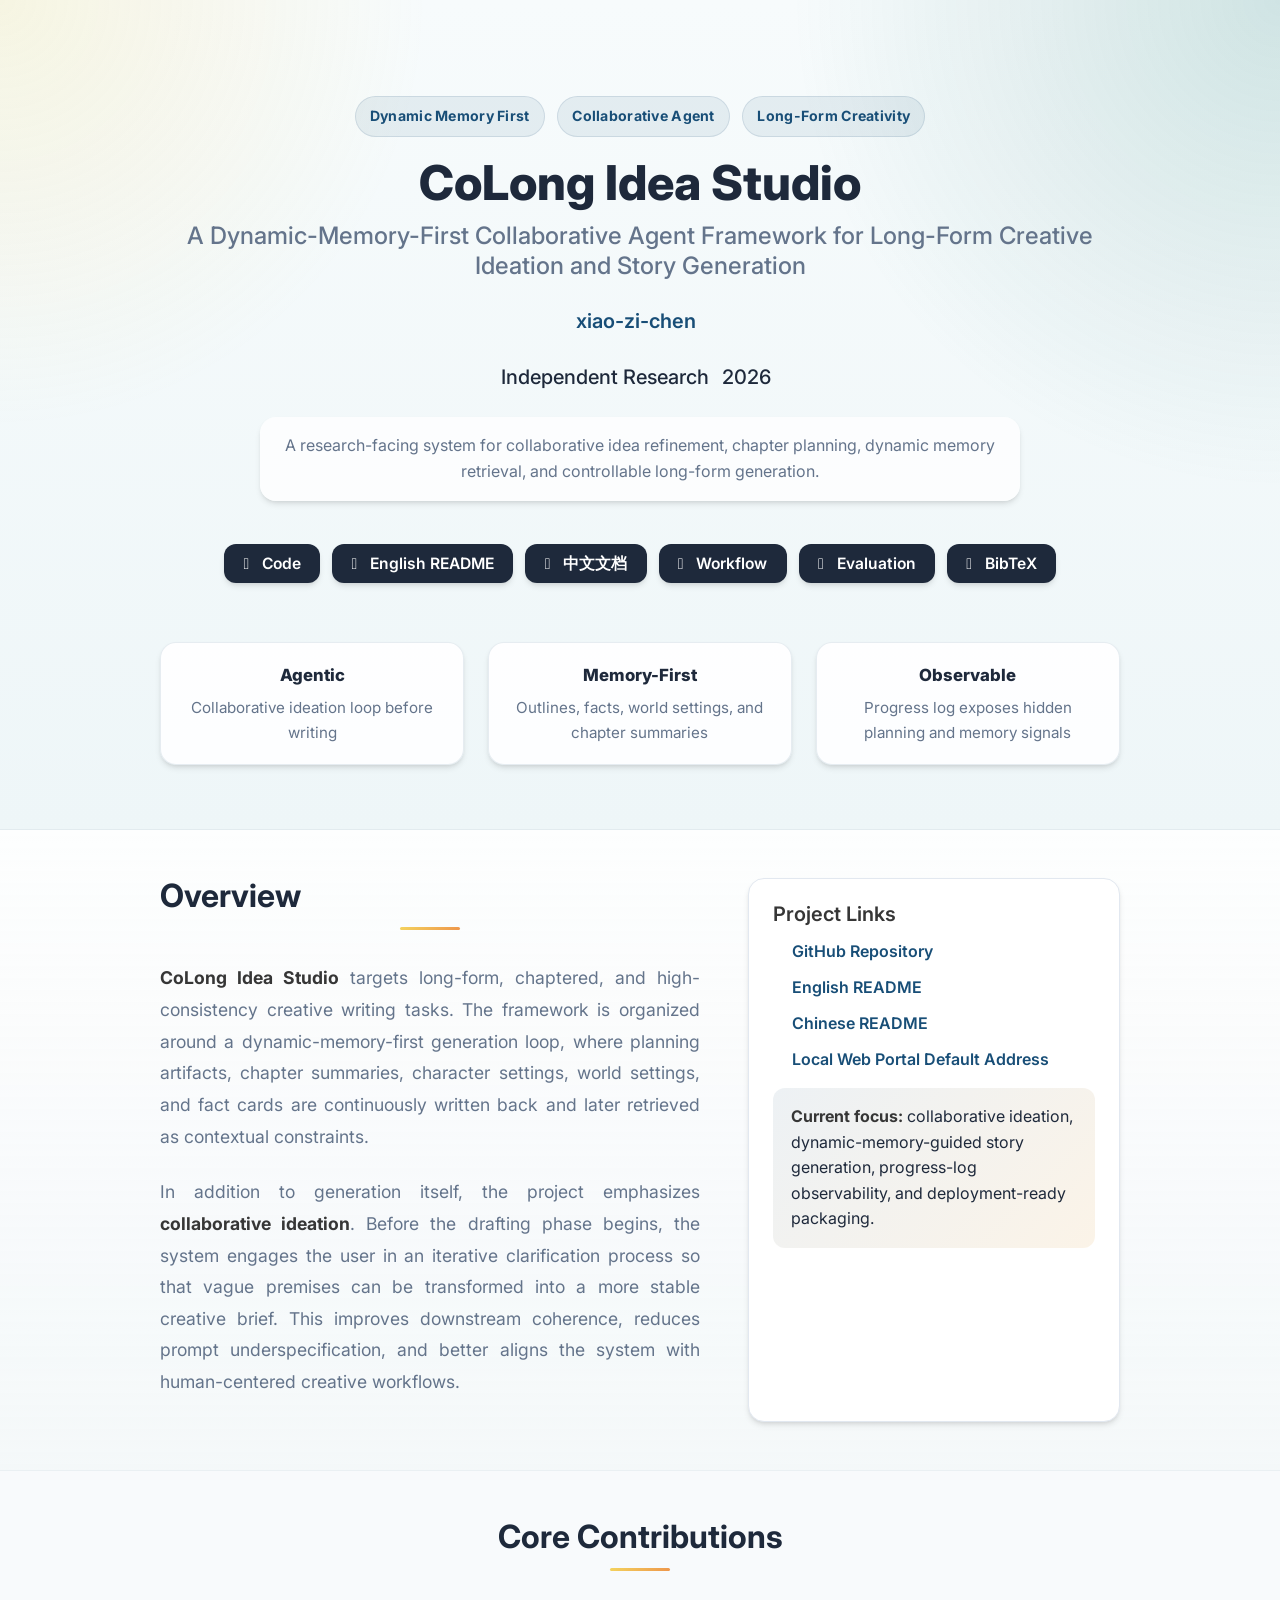
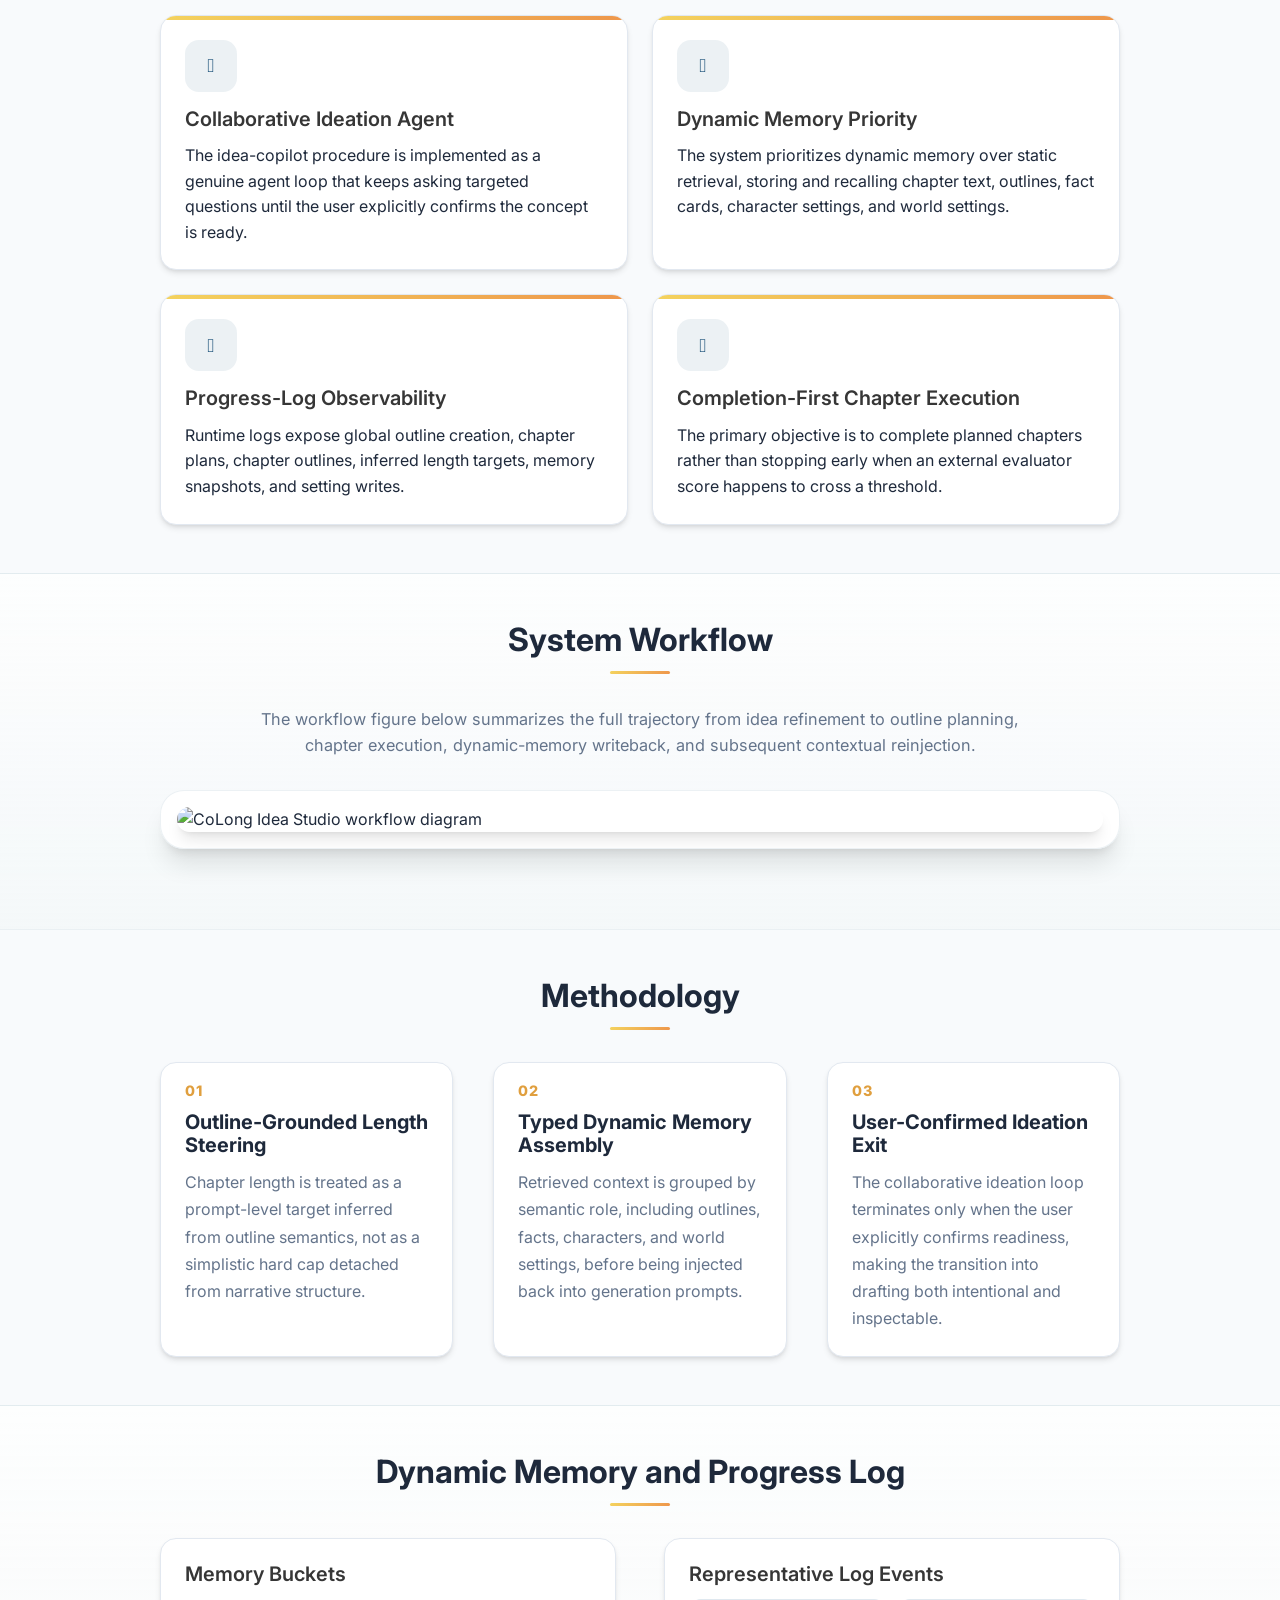
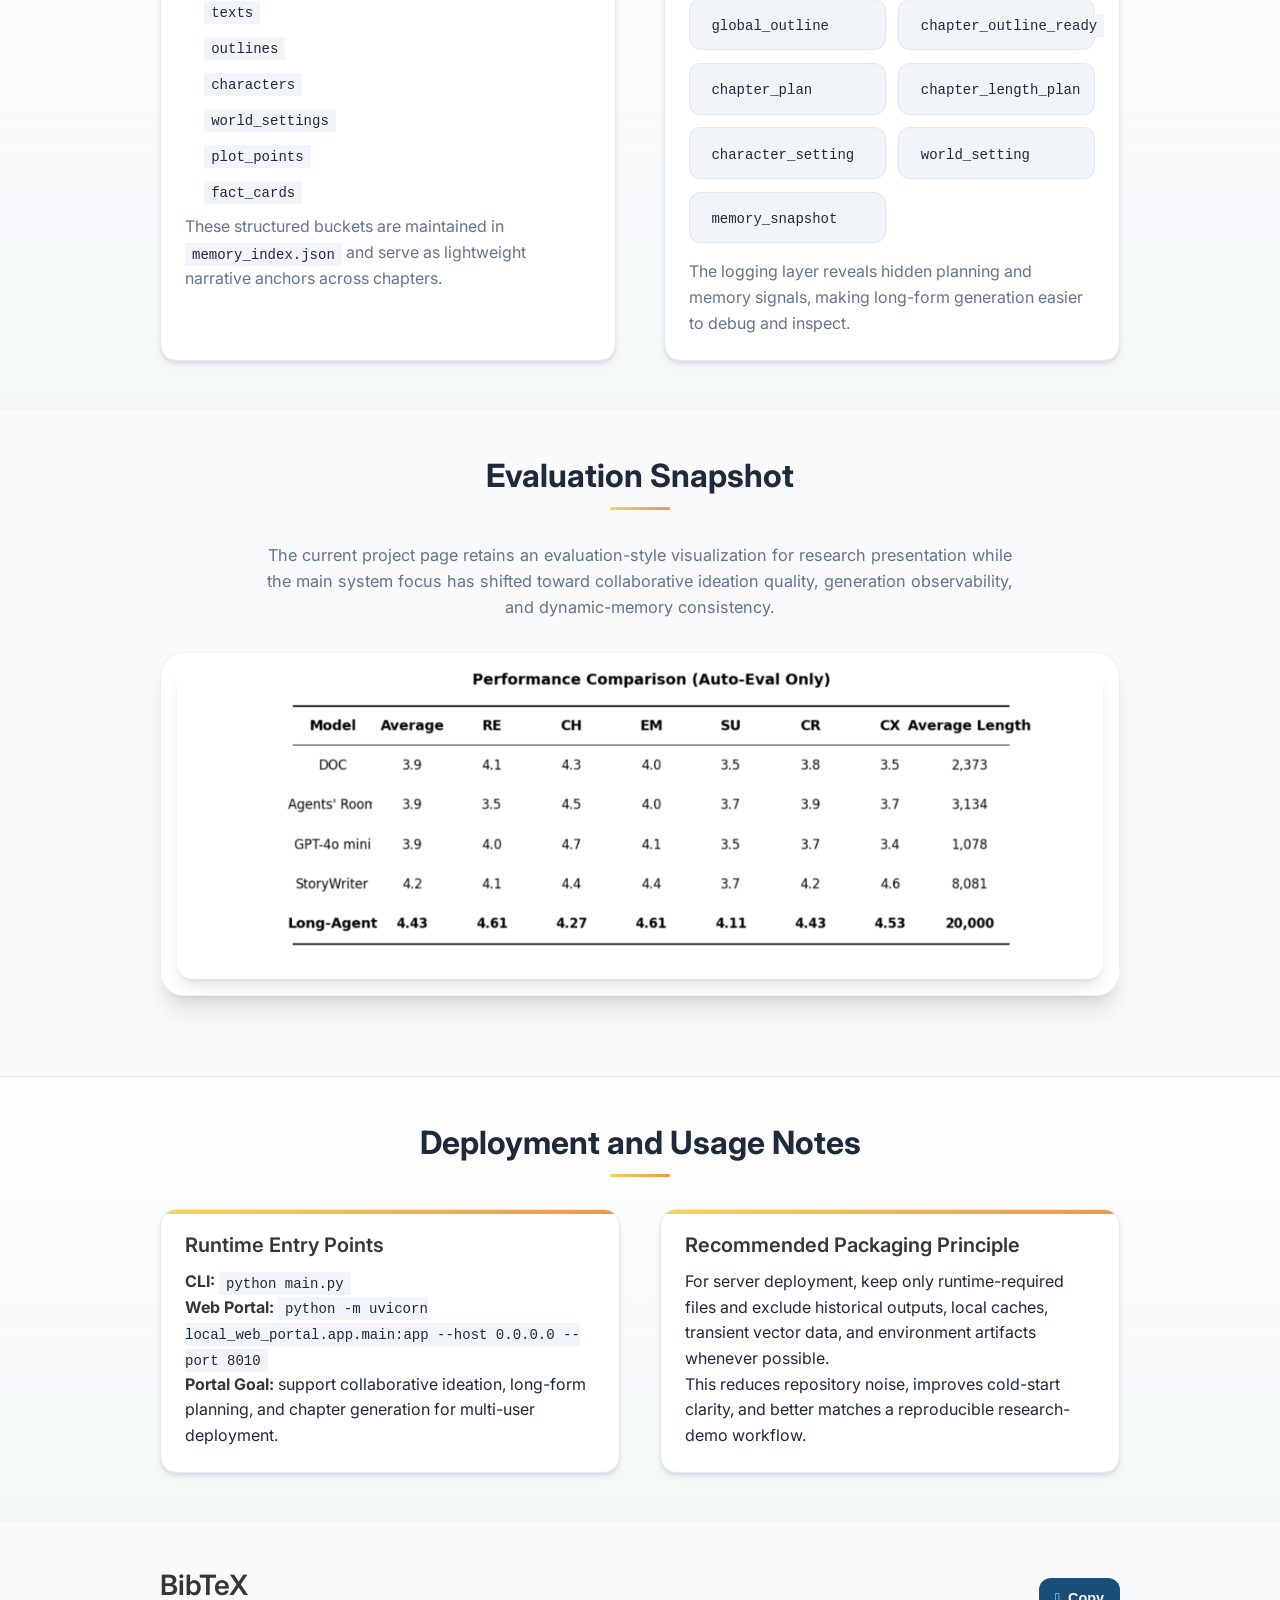
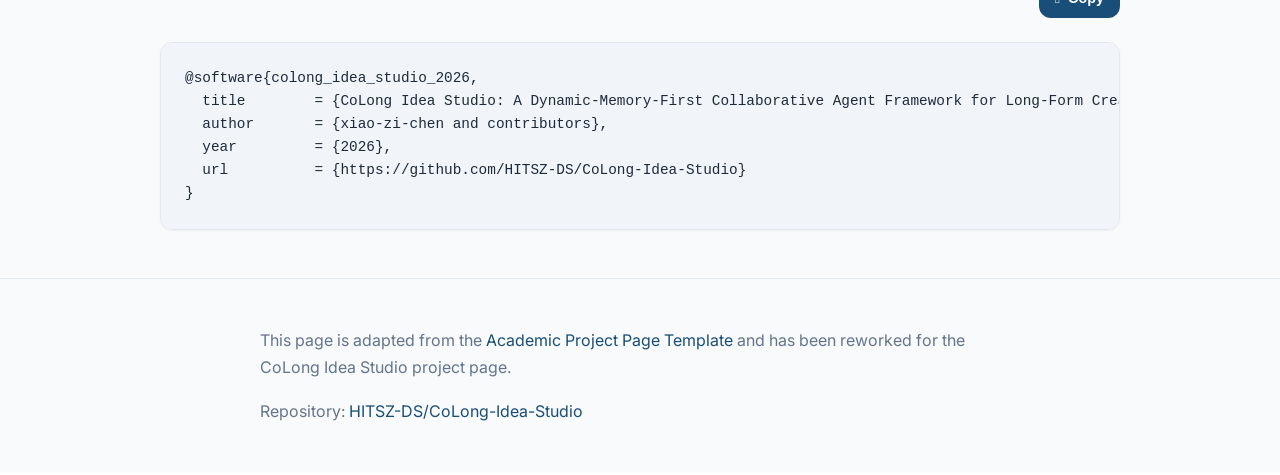
==== commit 92acafc3: "docs: refresh README and project page for CoLong Idea Studio" ====
--- a/docs/index.html
+++ b/docs/index.html
@@ -3,27 +3,27 @@
 <head>
   <meta charset="utf-8">
   <meta name="viewport" content="width=device-width, initial-scale=1">
-  <meta name="title" content="Long-Story Agent - Collaborative RAG-Agent for Long-form Generation">
-  <meta name="description" content="Long-Story Agent is a collaborative multi-agent RAG workflow for controllable long-form narrative generation with dynamic memory and automatic consistency evaluation.">
-  <meta name="keywords" content="long-form generation, RAG, multi-agent, narrative generation, consistency evaluation, dynamic memory">
+  <meta name="title" content="CoLong Idea Studio - Dynamic-Memory-First Collaborative Agent for Long-Form Story Generation">
+  <meta name="description" content="CoLong Idea Studio is a dynamic-memory-first collaborative agent framework for long-form creative ideation and story generation, with project-page observability and deployment-ready documentation.">
+  <meta name="keywords" content="long-form generation, collaborative agent, dynamic memory, story generation, creative ideation, progress log, academic project page">
   <meta name="author" content="xiao-zi-chen">
   <meta name="robots" content="index, follow">
 
-  <meta property="og:type" content="article">
-  <meta property="og:site_name" content="Long-Story Agent">
-  <meta property="og:title" content="Long-Story Agent">
-  <meta property="og:description" content="A collaborative RAG-agent system for controllable long-form narrative generation.">
-  <meta property="og:url" content="https://xiao-zi-chen.github.io/Long-Story-agent/">
-  <meta property="og:image" content="https://xiao-zi-chen.github.io/Long-Story-agent/workflow.png">
+  <meta property="og:type" content="website">
+  <meta property="og:site_name" content="CoLong Idea Studio">
+  <meta property="og:title" content="CoLong Idea Studio">
+  <meta property="og:description" content="A dynamic-memory-first collaborative agent framework for long-form creative ideation and story generation.">
+  <meta property="og:url" content="https://xiao-zi-chen.github.io/CoLong-Idea-Studio/">
+  <meta property="og:image" content="https://xiao-zi-chen.github.io/CoLong-Idea-Studio/workflow-diagram-colong-idea-studio.png">
 
   <meta name="twitter:card" content="summary_large_image">
-  <meta name="twitter:title" content="Long-Story Agent">
-  <meta name="twitter:description" content="Collaborative RAG-agent workflow for long-form generation.">
-  <meta name="twitter:image" content="https://xiao-zi-chen.github.io/Long-Story-agent/workflow.png">
-
-  <meta name="theme-color" content="#2563eb">
-
-  <title>Long-Story Agent | Academic Project Page</title>
+  <meta name="twitter:title" content="CoLong Idea Studio">
+  <meta name="twitter:description" content="Dynamic-memory-first collaborative agent workflow for long-form creative ideation and story generation.">
+  <meta name="twitter:image" content="https://xiao-zi-chen.github.io/CoLong-Idea-Studio/workflow-diagram-colong-idea-studio.png">
+
+  <meta name="theme-color" content="#184e77">
+
+  <title>CoLong Idea Studio | Academic Project Page</title>
 
   <link rel="icon" type="image/x-icon" href="static/images/favicon.ico">
   <link rel="preconnect" href="https://fonts.googleapis.com">
@@ -43,13 +43,18 @@
   </button>
 
   <main id="main-content">
-    <section class="hero publication-header">
+    <section class="hero publication-header colong-hero">
       <div class="hero-body">
         <div class="container is-max-desktop">
           <div class="columns is-centered">
             <div class="column has-text-centered">
-              <h1 class="title is-1 publication-title">Long-Story Agent</h1>
-              <p class="subtitle is-4 publication-subtitle">Collaborative RAG-Agent for Long-form Narrative Generation</p>
+              <div class="eyebrow-row">
+                <span class="eyebrow-chip">Dynamic Memory First</span>
+                <span class="eyebrow-chip">Collaborative Agent</span>
+                <span class="eyebrow-chip">Long-Form Creativity</span>
+              </div>
+              <h1 class="title is-1 publication-title">CoLong Idea Studio</h1>
+              <p class="subtitle is-4 publication-subtitle">A Dynamic-Memory-First Collaborative Agent Framework for Long-Form Creative Ideation and Story Generation</p>
 
               <div class="is-size-5 publication-authors">
                 <span class="author-block">
@@ -62,12 +67,28 @@
                 <span class="author-block">2026</span>
               </div>
 
+              <div class="hero-note">
+                A research-facing system for collaborative idea refinement, chapter planning, dynamic memory retrieval, and controllable long-form generation.
+              </div>
+
               <div class="column has-text-centered publication-links-wrap">
                 <div class="publication-links">
                   <span class="link-block">
-                    <a href="https://github.com/xiao-zi-chen/Long-Story-agent" target="_blank" rel="noopener noreferrer" class="external-link button is-normal is-rounded is-dark">
+                    <a href="https://github.com/HITSZ-DS/CoLong-Idea-Studio" target="_blank" rel="noopener noreferrer" class="external-link button is-normal is-rounded is-dark">
                       <span class="icon"><i class="fab fa-github"></i></span>
                       <span>Code</span>
+                    </a>
+                  </span>
+                  <span class="link-block">
+                    <a href="../README.md" class="external-link button is-normal is-rounded is-dark">
+                      <span class="icon"><i class="fas fa-book"></i></span>
+                      <span>English README</span>
+                    </a>
+                  </span>
+                  <span class="link-block">
+                    <a href="../README.zh-CN.md" class="external-link button is-normal is-rounded is-dark">
+                      <span class="icon"><i class="fas fa-language"></i></span>
+                      <span>中文文档</span>
                     </a>
                   </span>
                   <span class="link-block">
@@ -90,165 +111,208 @@
                   </span>
                 </div>
               </div>
-            </div>
-          </div>
-        </div>
-      </div>
-    </section>
-
-    <section class="hero teaser" id="workflow">
-      <div class="container is-max-desktop">
-        <div class="hero-body">
-          <img src="workflow.png" alt="Long-Story Agent workflow" class="center-image blend-img-background" loading="lazy" />
-          <p class="teaser-text">
-            Long-Story Agent organizes narrative generation as a closed loop: task analysis, global and chapter-level planning,
-            multi-agent writing, retrieval augmentation, consistency checking, and iterative revision with dynamic memory write-back.
-          </p>
-        </div>
-      </div>
-    </section>
-
-    <section class="section hero is-light" id="abstract">
-      <div class="container is-max-desktop">
-        <div class="columns is-centered has-text-centered">
-          <div class="column is-four-fifths">
-            <h2 class="title is-3">Abstract</h2>
+
+              <div class="columns is-multiline is-centered stat-grid">
+                <div class="column is-4-desktop is-6-tablet">
+                  <div class="mini-stat-card">
+                    <div class="mini-stat-value">Agentic</div>
+                    <div class="mini-stat-label">Collaborative ideation loop before writing</div>
+                  </div>
+                </div>
+                <div class="column is-4-desktop is-6-tablet">
+                  <div class="mini-stat-card">
+                    <div class="mini-stat-value">Memory-First</div>
+                    <div class="mini-stat-label">Outlines, facts, world settings, and chapter summaries</div>
+                  </div>
+                </div>
+                <div class="column is-4-desktop is-6-tablet">
+                  <div class="mini-stat-card">
+                    <div class="mini-stat-value">Observable</div>
+                    <div class="mini-stat-label">Progress log exposes hidden planning and memory signals</div>
+                  </div>
+                </div>
+              </div>
+            </div>
+          </div>
+        </div>
+      </div>
+    </section>
+
+    <section class="section section-soft" id="overview">
+      <div class="container is-max-desktop">
+        <div class="columns is-variable is-6">
+          <div class="column is-7-desktop">
+            <h2 class="title is-3">Overview</h2>
             <div class="content has-text-justified">
               <p>
-                Long-form generation often suffers from structural drift, character inconsistency, and topic deviation.
-                We present Long-Story Agent, a collaborative RAG-agent system that modularizes planning, writing, retrieval,
-                memory, evaluation, and revision. The system maintains a closed-loop process in which chapter summaries,
-                consistency signals, and revision feedback are continuously written back to memory for the next iteration.
-                This design improves controllability and traceability for long narrative generation while keeping the
-                workflow reproducible through explicit run logs and configuration files.
+                <strong>CoLong Idea Studio</strong> targets long-form, chaptered, and high-consistency creative writing tasks. The framework is organized around a dynamic-memory-first generation loop, where planning artifacts, chapter summaries, character settings, world settings, and fact cards are continuously written back and later retrieved as contextual constraints.
               </p>
-            </div>
-          </div>
-        </div>
-      </div>
-    </section>
-
-    <section class="section hero is-small" id="method">
-      <div class="container is-max-desktop">
-        <div class="columns is-centered">
-          <div class="column is-full">
-            <div class="content">
-              <h2 class="title is-3">Method</h2>
-              <div class="method-grid">
-                <article class="method-card">
-                  <h3>1. Planning Layer</h3>
-                  <p>Analyzer and Organizer transform prompts into global constraints and chapter-level execution plans.</p>
-                </article>
-                <article class="method-card">
-                  <h3>2. Generation Layer</h3>
-                  <p>Writer cooperates with Plot, Character, and World agents to draft coherent chapter content.</p>
-                </article>
-                <article class="method-card">
-                  <h3>3. Retrieval and Memory</h3>
-                  <p>Retriever and static knowledge modules inject context, while memory stores narrative state updates.</p>
-                </article>
-                <article class="method-card">
-                  <h3>4. Evaluation and Revision</h3>
-                  <p>Evaluator and consistency checker detect drift, and Realtime Editor applies targeted corrections.</p>
-                </article>
-              </div>
-            </div>
-          </div>
-        </div>
-      </div>
-    </section>
-
-    <section class="section hero is-small is-light" id="evaluation">
-      <div class="container is-max-desktop">
-        <div class="columns is-centered">
-          <div class="column is-full">
-            <div class="content">
-              <h2 class="title is-3">Automatic Evaluation and Correction</h2>
-              <img src="auto-eval.png" alt="Automatic evaluation module" class="center-image blend-img-background narrow-image" loading="lazy" />
               <p>
-                Automatic scoring tracks coherence, emotional progression, and overall quality over iterations.
-                The consistency checker records contradiction points and writes structured feedback to the revision stage,
-                enabling the next generation cycle to address high-priority narrative issues.
+                In addition to generation itself, the project emphasizes <strong>collaborative ideation</strong>. Before the drafting phase begins, the system engages the user in an iterative clarification process so that vague premises can be transformed into a more stable creative brief. This improves downstream coherence, reduces prompt underspecification, and better aligns the system with human-centered creative workflows.
               </p>
             </div>
           </div>
-        </div>
-      </div>
-    </section>
-
-    <section class="section hero is-small" id="results">
-      <div class="container is-max-desktop">
-        <div class="columns is-centered">
-          <div class="column is-full">
-            <div class="content">
-              <h2 class="title is-3">Sample Results</h2>
-              <p>
-                The repository already includes runnable traces showing the full closed-loop process. One sample run
-                is summarized below.
-              </p>
-              <div class="table-container">
-                <table class="table is-fullwidth is-striped is-hoverable result-table">
-                  <thead>
-                    <tr>
-                      <th>Metric</th>
-                      <th>Value</th>
-                      <th>Source</th>
-                    </tr>
-                  </thead>
-                  <tbody>
-                    <tr>
-                      <td>Target length</td>
-                      <td>20,000 words</td>
-                      <td>Task config</td>
-                    </tr>
-                    <tr>
-                      <td>Generated length</td>
-                      <td>13,790 words</td>
-                      <td>runs/20260118_112833</td>
-                    </tr>
-                    <tr>
-                      <td>Iterations</td>
-                      <td>8</td>
-                      <td>runs/20260118_112833</td>
-                    </tr>
-                    <tr>
-                      <td>Best reward</td>
-                      <td>0.795</td>
-                      <td>runs/20260118_112833</td>
-                    </tr>
-                  </tbody>
-                </table>
-              </div>
-            </div>
-          </div>
-        </div>
-      </div>
-    </section>
-
-    <section class="section hero is-small is-light" id="quickstart">
-      <div class="container is-max-desktop">
-        <div class="columns is-centered">
-          <div class="column is-full">
-            <div class="content">
-              <h2 class="title is-3">Quick Start</h2>
-              <div class="quickstart-grid">
-                <article class="quick-card">
-                  <h3>Install</h3>
-                  <pre><code>pip install -r requirements.txt</code></pre>
-                </article>
-                <article class="quick-card">
-                  <h3>Set API Keys</h3>
-                  <pre><code>set DEEPSEEK_API_KEY=your_key
-# or
-set OPENAI_API_KEY=your_key
-set CODEX_API_KEY=your_key</code></pre>
-                </article>
-                <article class="quick-card">
-                  <h3>Run</h3>
-                  <pre><code>python main.py</code></pre>
-                </article>
-              </div>
-              <p>Logs and generated artifacts are stored in <code>runs/</code>. Core configuration lives in <code>config.py</code> and <code>config.toml</code>.</p>
+          <div class="column is-5-desktop">
+            <div class="info-panel">
+              <h3 class="title is-5">Project Links</h3>
+              <ul class="feature-list">
+                <li><a href="https://github.com/HITSZ-DS/CoLong-Idea-Studio" target="_blank" rel="noopener noreferrer">GitHub Repository</a></li>
+                <li><a href="../README.md">English README</a></li>
+                <li><a href="../README.zh-CN.md">Chinese README</a></li>
+                <li><a href="http://127.0.0.1:8010" target="_blank" rel="noopener noreferrer">Local Web Portal Default Address</a></li>
+              </ul>
+              <div class="callout-box">
+                <strong>Current focus:</strong> collaborative ideation, dynamic-memory-guided story generation, progress-log observability, and deployment-ready packaging.
+              </div>
+            </div>
+          </div>
+        </div>
+      </div>
+    </section>
+
+    <section class="section" id="contributions">
+      <div class="container is-max-desktop">
+        <h2 class="title is-3 has-text-centered">Core Contributions</h2>
+        <div class="columns is-multiline contribution-grid">
+          <div class="column is-6-desktop">
+            <div class="contribution-card">
+              <div class="contribution-icon"><i class="fas fa-comments"></i></div>
+              <h3 class="title is-5">Collaborative Ideation Agent</h3>
+              <p>The idea-copilot procedure is implemented as a genuine agent loop that keeps asking targeted questions until the user explicitly confirms the concept is ready.</p>
+            </div>
+          </div>
+          <div class="column is-6-desktop">
+            <div class="contribution-card">
+              <div class="contribution-icon"><i class="fas fa-brain"></i></div>
+              <h3 class="title is-5">Dynamic Memory Priority</h3>
+              <p>The system prioritizes dynamic memory over static retrieval, storing and recalling chapter text, outlines, fact cards, character settings, and world settings.</p>
+            </div>
+          </div>
+          <div class="column is-6-desktop">
+            <div class="contribution-card">
+              <div class="contribution-icon"><i class="fas fa-stream"></i></div>
+              <h3 class="title is-5">Progress-Log Observability</h3>
+              <p>Runtime logs expose global outline creation, chapter plans, chapter outlines, inferred length targets, memory snapshots, and setting writes.</p>
+            </div>
+          </div>
+          <div class="column is-6-desktop">
+            <div class="contribution-card">
+              <div class="contribution-icon"><i class="fas fa-pen-nib"></i></div>
+              <h3 class="title is-5">Completion-First Chapter Execution</h3>
+              <p>The primary objective is to complete planned chapters rather than stopping early when an external evaluator score happens to cross a threshold.</p>
+            </div>
+          </div>
+        </div>
+      </div>
+    </section>
+
+    <section class="section section-soft" id="workflow">
+      <div class="container is-max-desktop">
+        <h2 class="title is-3 has-text-centered">System Workflow</h2>
+        <p class="section-intro has-text-centered">
+          The workflow figure below summarizes the full trajectory from idea refinement to outline planning, chapter execution, dynamic-memory writeback, and subsequent contextual reinjection.
+        </p>
+        <div class="publication-banner figure-frame">
+          <img src="workflow-diagram-colong-idea-studio.png" alt="CoLong Idea Studio workflow diagram">
+        </div>
+      </div>
+    </section>
+
+    <section class="section" id="methodology">
+      <div class="container is-max-desktop">
+        <h2 class="title is-3 has-text-centered">Methodology</h2>
+        <div class="columns is-variable is-5">
+          <div class="column is-4-desktop">
+            <div class="method-card">
+              <span class="method-index">01</span>
+              <h3 class="title is-5">Outline-Grounded Length Steering</h3>
+              <p>Chapter length is treated as a prompt-level target inferred from outline semantics, not as a simplistic hard cap detached from narrative structure.</p>
+            </div>
+          </div>
+          <div class="column is-4-desktop">
+            <div class="method-card">
+              <span class="method-index">02</span>
+              <h3 class="title is-5">Typed Dynamic Memory Assembly</h3>
+              <p>Retrieved context is grouped by semantic role, including outlines, facts, characters, and world settings, before being injected back into generation prompts.</p>
+            </div>
+          </div>
+          <div class="column is-4-desktop">
+            <div class="method-card">
+              <span class="method-index">03</span>
+              <h3 class="title is-5">User-Confirmed Ideation Exit</h3>
+              <p>The collaborative ideation loop terminates only when the user explicitly confirms readiness, making the transition into drafting both intentional and inspectable.</p>
+            </div>
+          </div>
+        </div>
+      </div>
+    </section>
+
+    <section class="section section-soft" id="memory-log">
+      <div class="container is-max-desktop">
+        <h2 class="title is-3 has-text-centered">Dynamic Memory and Progress Log</h2>
+        <div class="columns is-variable is-6">
+          <div class="column is-6-desktop">
+            <div class="info-panel tall-panel">
+              <h3 class="title is-5">Memory Buckets</h3>
+              <ul class="feature-list compact-list">
+                <li><code>texts</code></li>
+                <li><code>outlines</code></li>
+                <li><code>characters</code></li>
+                <li><code>world_settings</code></li>
+                <li><code>plot_points</code></li>
+                <li><code>fact_cards</code></li>
+              </ul>
+              <p class="muted-copy">These structured buckets are maintained in <code>memory_index.json</code> and serve as lightweight narrative anchors across chapters.</p>
+            </div>
+          </div>
+          <div class="column is-6-desktop">
+            <div class="info-panel tall-panel">
+              <h3 class="title is-5">Representative Log Events</h3>
+              <div class="log-sample">
+                <div><code>global_outline</code></div>
+                <div><code>chapter_outline_ready</code></div>
+                <div><code>chapter_plan</code></div>
+                <div><code>chapter_length_plan</code></div>
+                <div><code>character_setting</code></div>
+                <div><code>world_setting</code></div>
+                <div><code>memory_snapshot</code></div>
+              </div>
+              <p class="muted-copy">The logging layer reveals hidden planning and memory signals, making long-form generation easier to debug and inspect.</p>
+            </div>
+          </div>
+        </div>
+      </div>
+    </section>
+
+    <section class="section" id="evaluation">
+      <div class="container is-max-desktop">
+        <h2 class="title is-3 has-text-centered">Evaluation Snapshot</h2>
+        <p class="section-intro has-text-centered">
+          The current project page retains an evaluation-style visualization for research presentation while the main system focus has shifted toward collaborative ideation quality, generation observability, and dynamic-memory consistency.
+        </p>
+        <div class="publication-banner figure-frame narrow-frame">
+          <img src="auto-eval.png" alt="Automatic evaluation snapshot">
+        </div>
+      </div>
+    </section>
+
+    <section class="section section-soft" id="deployment">
+      <div class="container is-max-desktop">
+        <h2 class="title is-3 has-text-centered">Deployment and Usage Notes</h2>
+        <div class="columns is-variable is-5">
+          <div class="column is-6-desktop">
+            <div class="contribution-card align-left">
+              <h3 class="title is-5">Runtime Entry Points</h3>
+              <p><strong>CLI:</strong> <code>python main.py</code></p>
+              <p><strong>Web Portal:</strong> <code>python -m uvicorn local_web_portal.app.main:app --host 0.0.0.0 --port 8010</code></p>
+              <p><strong>Portal Goal:</strong> support collaborative ideation, long-form planning, and chapter generation for multi-user deployment.</p>
+            </div>
+          </div>
+          <div class="column is-6-desktop">
+            <div class="contribution-card align-left">
+              <h3 class="title is-5">Recommended Packaging Principle</h3>
+              <p>For server deployment, keep only runtime-required files and exclude historical outputs, local caches, transient vector data, and environment artifacts whenever possible.</p>
+              <p>This reduces repository noise, improves cold-start clarity, and better matches a reproducible research-demo workflow.</p>
             </div>
           </div>
         </div>
@@ -264,12 +328,11 @@
             <span class="copy-text">Copy</span>
           </button>
         </div>
-        <pre id="bibtex-code"><code>@misc{longstoryagent2026,
-  title        = {Long-Story Agent: Collaborative RAG-Agent for Long-form Generation},
-  author       = {xiao-zi-chen},
+<pre id="bibtex-code"><code>@software{colong_idea_studio_2026,
+  title        = {CoLong Idea Studio: A Dynamic-Memory-First Collaborative Agent Framework for Long-Form Creative Ideation and Story Generation},
+  author       = {xiao-zi-chen and contributors},
   year         = {2026},
-  howpublished = {\url{https://github.com/xiao-zi-chen/Long-Story-agent}},
-  note         = {Open-source project}
+  url          = {https://github.com/HITSZ-DS/CoLong-Idea-Studio}
 }</code></pre>
       </div>
     </section>
@@ -282,9 +345,10 @@
               <p>
                 This page is adapted from the
                 <a href="https://github.com/eliahuhorwitz/Academic-project-page-template" target="_blank" rel="noopener noreferrer">Academic Project Page Template</a>
-                (originating from the
-                <a href="https://nerfies.github.io" target="_blank" rel="noopener noreferrer">Nerfies</a>
-                project page).
+                and has been reworked for the CoLong Idea Studio project page.
+              </p>
+              <p>
+                Repository: <a href="https://github.com/HITSZ-DS/CoLong-Idea-Studio" target="_blank" rel="noopener noreferrer">HITSZ-DS/CoLong-Idea-Studio</a>
               </p>
             </div>
           </div>
--- a/docs/static/css/index.css
+++ b/docs/static/css/index.css
@@ -1,9 +1,9 @@
-/* Modern CSS Variables for consistent theming */
+﻿/* Modern CSS Variables for consistent theming */
 :root {
-  --primary-color: #2563eb;
-  --primary-hover: #1d4ed8;
+  --primary-color: #184e77;
+  --primary-hover: #0f3d5c;
   --secondary-color: #64748b;
-  --accent-color: #0ea5e9;
+  --accent-color: #e09f3e;
   --text-primary: #1e293b;
   --text-secondary: #64748b;
   --text-light: #94a3b8;
@@ -15,9 +15,9 @@
   --shadow-md: 0 4px 6px -1px rgb(0 0 0 / 0.1), 0 2px 4px -2px rgb(0 0 0 / 0.1);
   --shadow-lg: 0 10px 15px -3px rgb(0 0 0 / 0.1), 0 4px 6px -4px rgb(0 0 0 / 0.1);
   --shadow-xl: 0 20px 25px -5px rgb(0 0 0 / 0.1), 0 8px 10px -6px rgb(0 0 0 / 0.1);
-  --gradient-primary: linear-gradient(135deg, #667eea 0%, #764ba2 100%);
-  --gradient-accent: linear-gradient(135deg, #f093fb 0%, #f5576c 100%);
-  --gradient-subtle: linear-gradient(135deg, #ffecd2 0%, #fcb69f 100%);
+  --gradient-primary: linear-gradient(135deg, #184e77 0%, #1d7874 100%);
+  --gradient-accent: linear-gradient(135deg, #f4d35e 0%, #ee964b 100%);
+  --gradient-subtle: linear-gradient(135deg, #f8f4e3 0%, #dfe7fd 100%);
   --border-radius: 12px;
   --border-radius-lg: 16px;
   --transition: all 0.3s cubic-bezier(0.4, 0, 0.2, 1);
@@ -873,3 +873,226 @@
 
 
 
+
+/* CoLong Idea Studio Project Page Refresh */
+.colong-hero {
+  background:
+    radial-gradient(circle at top left, rgba(244, 211, 94, 0.16), transparent 28%),
+    radial-gradient(circle at top right, rgba(29, 120, 116, 0.18), transparent 32%),
+    linear-gradient(180deg, #f7fbfc 0%, #eef6f8 100%);
+}
+
+.eyebrow-row {
+  display: flex;
+  justify-content: center;
+  gap: 0.75rem;
+  flex-wrap: wrap;
+  margin-bottom: 1.25rem;
+}
+
+.eyebrow-chip {
+  display: inline-flex;
+  align-items: center;
+  padding: 0.5rem 0.9rem;
+  border-radius: 999px;
+  background: rgba(24, 78, 119, 0.08);
+  color: var(--primary-color);
+  border: 1px solid rgba(24, 78, 119, 0.12);
+  font-size: 0.88rem;
+  font-weight: 700;
+  letter-spacing: 0.02em;
+}
+
+.hero-note {
+  max-width: 760px;
+  margin: 1.25rem auto 1.5rem;
+  padding: 1rem 1.25rem;
+  border-radius: var(--border-radius-lg);
+  background: rgba(255, 255, 255, 0.78);
+  box-shadow: var(--shadow-md);
+  color: var(--text-secondary);
+  font-size: 1rem;
+}
+
+.stat-grid {
+  margin-top: 1.75rem;
+}
+
+.mini-stat-card {
+  height: 100%;
+  background: rgba(255, 255, 255, 0.88);
+  border: 1px solid rgba(24, 78, 119, 0.1);
+  box-shadow: var(--shadow-md);
+  border-radius: var(--border-radius-lg);
+  padding: 1.2rem;
+}
+
+.mini-stat-value {
+  font-size: 1.05rem;
+  font-weight: 800;
+  color: var(--text-primary);
+  margin-bottom: 0.45rem;
+}
+
+.mini-stat-label {
+  color: var(--text-secondary);
+  font-size: 0.95rem;
+}
+
+.section-soft {
+  background: linear-gradient(180deg, rgba(255,255,255,0.75) 0%, rgba(244,248,249,0.96) 100%);
+  border-top: 1px solid rgba(24, 78, 119, 0.08);
+  border-bottom: 1px solid rgba(24, 78, 119, 0.08);
+}
+
+.section-intro {
+  max-width: 760px;
+  margin: 0 auto 1.5rem;
+  color: var(--text-secondary);
+  font-size: 1.02rem;
+}
+
+.info-panel,
+.contribution-card,
+.method-card {
+  background: var(--background-primary);
+  border: 1px solid var(--border-color);
+  border-radius: var(--border-radius-lg);
+  box-shadow: var(--shadow-md);
+  padding: 1.5rem;
+  height: 100%;
+}
+
+.info-panel h3,
+.contribution-card h3,
+.method-card h3 {
+  margin-bottom: 0.8rem !important;
+}
+
+.tall-panel {
+  min-height: 100%;
+}
+
+.feature-list {
+  margin: 0;
+  padding-left: 1.2rem;
+}
+
+.feature-list li {
+  margin-bottom: 0.65rem;
+  color: var(--text-secondary);
+}
+
+.feature-list a {
+  color: var(--primary-color);
+  font-weight: 600;
+}
+
+.callout-box {
+  margin-top: 1rem;
+  padding: 1rem 1.1rem;
+  border-radius: var(--border-radius);
+  background: linear-gradient(135deg, rgba(24, 78, 119, 0.08), rgba(224, 159, 62, 0.12));
+  color: var(--text-primary);
+}
+
+.contribution-grid {
+  margin-top: 0.5rem;
+}
+
+.contribution-card {
+  position: relative;
+  overflow: hidden;
+}
+
+.contribution-card::before {
+  content: "";
+  position: absolute;
+  inset: 0 auto auto 0;
+  width: 100%;
+  height: 4px;
+  background: var(--gradient-accent);
+}
+
+.contribution-icon {
+  width: 52px;
+  height: 52px;
+  border-radius: 14px;
+  display: flex;
+  align-items: center;
+  justify-content: center;
+  background: rgba(24, 78, 119, 0.08);
+  color: var(--primary-color);
+  font-size: 1.2rem;
+  margin-bottom: 1rem;
+}
+
+.figure-frame {
+  background: rgba(255,255,255,0.92);
+  padding: 1rem;
+  border-radius: 24px;
+  border: 1px solid rgba(24, 78, 119, 0.08);
+}
+
+.figure-frame img {
+  width: 100%;
+  height: auto;
+  display: block;
+}
+
+.narrow-frame {
+  max-width: 960px;
+  margin-left: auto;
+  margin-right: auto;
+}
+
+.method-card {
+  position: relative;
+  padding-top: 3rem;
+}
+
+.method-index {
+  position: absolute;
+  top: 1rem;
+  left: 1.5rem;
+  font-size: 0.9rem;
+  font-weight: 800;
+  letter-spacing: 0.08em;
+  color: var(--accent-color);
+}
+
+.log-sample {
+  display: grid;
+  grid-template-columns: repeat(2, minmax(0, 1fr));
+  gap: 0.8rem;
+  margin-bottom: 1rem;
+}
+
+.log-sample div {
+  padding: 0.75rem 0.9rem;
+  background: var(--background-accent);
+  border-radius: var(--border-radius);
+  border: 1px solid rgba(24, 78, 119, 0.08);
+}
+
+.muted-copy {
+  color: var(--text-secondary);
+}
+
+.align-left {
+  text-align: left;
+}
+
+@media screen and (max-width: 768px) {
+  .hero-note {
+    font-size: 0.95rem;
+  }
+
+  .log-sample {
+    grid-template-columns: 1fr;
+  }
+
+  .publication-header .hero-body {
+    padding: 4.5rem 1rem 3rem;
+  }
+}
